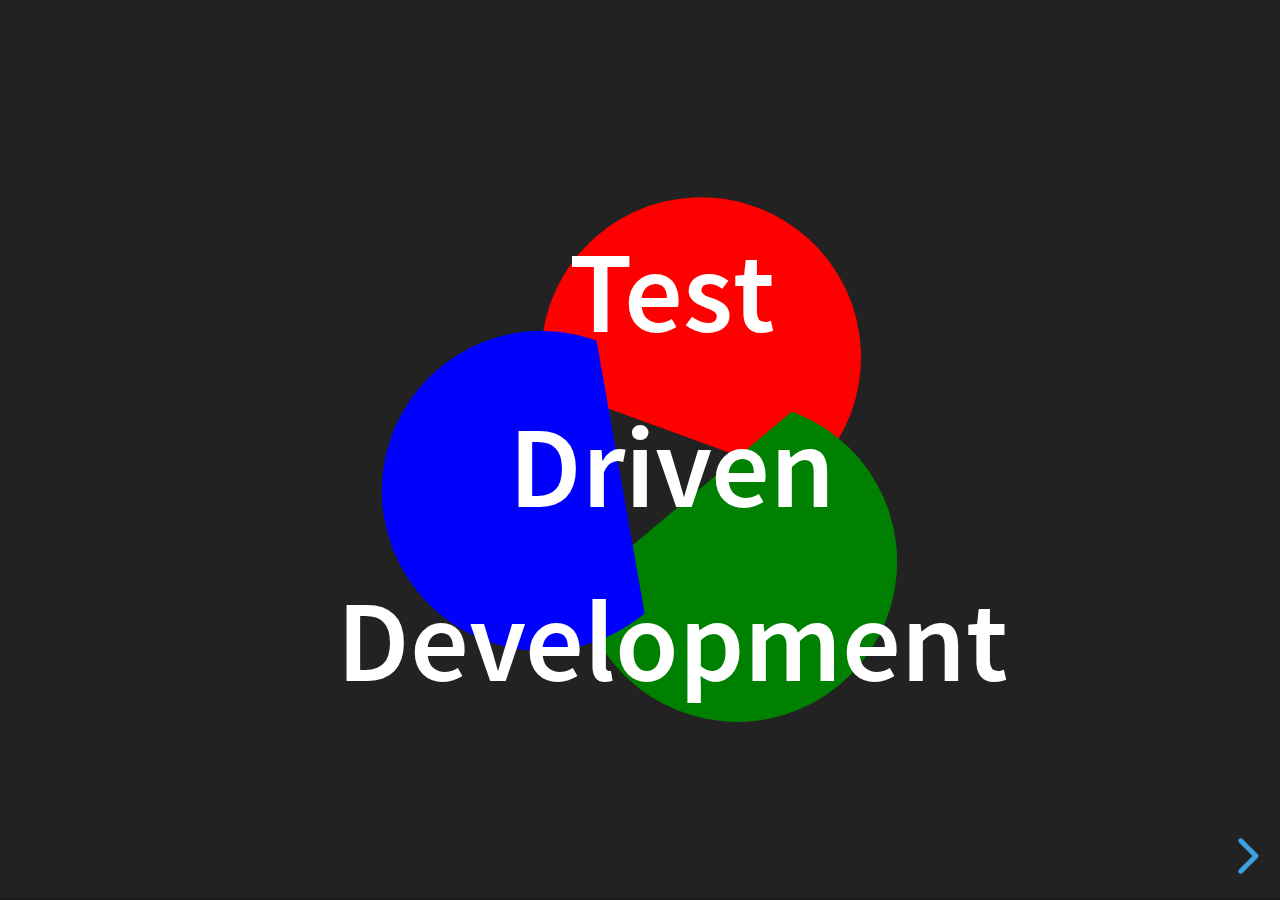
==== docs/revealjs/tdd_cours.html @ e295d1f5 "Ajout des supports pour le site Github" ====
<!DOCTYPE html><html lang="en"><head><meta charset="utf-8"><title>TDD</title><meta content="yes" name="apple-mobile-web-app-capable"><meta content="black-translucent" name="apple-mobile-web-app-status-bar-style"><meta content="width=device-width, initial-scale=1.0, maximum-scale=1.0, user-scalable=no, minimal-ui" name="viewport"><link href="reveal.js/css/reveal.css" rel="stylesheet"><link rel="stylesheet" href="reveal.js/css/theme/black.css" id="theme"><!--This CSS is generated by the Asciidoctor-Reveal.js converter to further integrate AsciiDoc's existing semantic with Reveal.js--><style type="text/css">.reveal div.right {
  float: right;
}

/* callouts */
.conum[data-value] {display:inline-block;color:#fff!important;background-color:rgba(50,150,50,.8);-webkit-border-radius:100px;border-radius:100px;text-align:center;font-size:.75em;width:1.67em;height:1.67em;line-height:1.67em;font-family:"Open Sans","DejaVu Sans",sans-serif;font-style:normal;font-weight:bold}
.conum[data-value] *{color:#fff!important}
.conum[data-value]+b{display:none}
.conum[data-value]:after{content:attr(data-value)}
pre .conum[data-value]{position:relative;top:-.125em}
b.conum *{color:inherit!important}
.conum:not([data-value]):empty{display:none}</style><link href="reveal.js/lib/css/zenburn.css" rel="stylesheet"><script>var link = document.createElement( 'link' );
link.rel = 'stylesheet';
link.type = 'text/css';
link.href = window.location.search.match( /print-pdf/gi ) ? "reveal.js/css/print/pdf.css" : "reveal.js/css/print/paper.css";
document.getElementsByTagName( 'head' )[0].appendChild( link );</script><!--[if lt IE 9]><script src="reveal.js/lib/js/html5shiv.js"></script><![endif]--><link rel="stylesheet" href="./css/fullscreen.css"></head><body><div class="reveal"><div class="slides"><section id="_tdd" data-background-image="./images/schema.svg" data-background-size="600px">
<div class="paragraph"><p><strong>Test</strong></p></div>
<div class="paragraph"><p><strong>Driven</strong></p></div>
<div class="paragraph"><p><strong>Development</strong></p></div>
<div style="page-break-after: always;"></div></section>
<section id="_tdd_2"><h2>TDD</h2><div class="ulist"><ul><li><p>Le sujet principal n’est pas le test</p></li><li><p>Développement guidé par les exemples</p></li></ul></div>
<aside class="notes"></aside>
<div style="page-break-after: always;"></div></section>
<section id="_kent_beck"><h2>Kent Beck</h2><table class="tableblock frame-all grid-all" style="width:100%"><colgroup><col style="width:14.2857%"><col style="width:28.5714%"><col style="width:57.1429%"></colgroup><tbody><tr><td class="tableblock halign-left valign-top"></td><td class="tableblock halign-left valign-top"><p class="tableblock"><span class="image"><img src="./images/kent_beck.jpg" alt="Kent Beck" width="350"></span></p></td><td class="tableblock halign-left valign-top"><div><div class="ulist"><ul><li><p>Extreme programming</p></li><li><p>Test-driven development</p></li><li><p>Design patterns</p></li><li><p>CRC cards</p></li><li><p>JUnit</p></li><li><p>Manifeste agile</p></li></ul></div></div></td></tr></table>
<div style="page-break-after: always;"></div></section>
<section id="_préface"><h2>Préface</h2><table class="tableblock frame-all grid-all" style="width:100%"><colgroup><col style="width:20%"><col style="width:80%"></colgroup><tbody><tr><td class="tableblock halign-left valign-top"><p class="tableblock"><span class="image"><img src="./images/test_driven_development_by_example.jpg" alt="TDD by example" width="350"></span></p></td><td class="tableblock halign-left valign-top"><div><div class="ulist"><ul><li><p>N’écrivez pas une ligne de code tant que vous n’avez pas d’abord un test automatique qui échoue</p></li><li><p>Eliminez la duplication</p></li></ul></div></div></td></tr></table>
<div style="page-break-after: always;"></div></section>
<section id="_tdd_mantra"><h2>TDD mantra</h2><div class="imageblock" style="text-align: center"><img src="./images/mantra.png" alt="mantra" width="600"></div>
<div style="page-break-after: always;"></div></section>
<section id="_un_exemple"><h2>Un exemple</h2><div class="ulist"><ul><li><p>Une calculatrice gérant l’addition de plusieurs
entiers</p></li></ul></div>
<div style="page-break-after: always;"></div></section>
<section id="_concepts_clés"><h2>Concepts clés</h2><div class="ulist"><ul><li><p>Ecrire un test et s’assurer qu’il échoue</p><div class="ulist"><ul><li><p>Les valeurs en « dur » orientent le test suivant</p></li></ul></div></li><li><p>Ecrire « du » code pour satisfaire le test</p><div class="ulist"><ul><li><p>Passer rapidement au vert</p></li><li><p>Implémentation rapide</p></li></ul></div></li><li><p>Ecrire « le » code que l’on va garder</p><div class="ulist"><ul><li><p>Renommage, restructuration</p></li><li><p>Changement d’implémentation</p></li></ul></div></li></ul></div>
<div style="page-break-after: always;"></div></section>
<section id="_questions"><h2>Questions</h2><div class="imageblock" style="text-align: center"><img src="./images/questions.png" alt="questions" width="500"></div>
<div style="page-break-after: always;"></div></section>
<section id="_premier_exercice_fizzbuzz"><h2>Premier exercice - FizzBuzz</h2><div class="ulist"><ul><li><p>Le programme FizzBuzz retourne le nombre qu’on lui donne et qui est compris entre 1 et 100</p></li><li><p>Si le nombre est un multiple de 3, retourner Fizz</p></li><li><p>Si le nombre est un multiple de 5, retourner Buzz</p></li><li><p>Pour les nombres multiple de 3 et de 5, retourner FizzBuzz</p></li><li><p>Dans les autres cas, on retourne le nombre</p></li></ul></div>
<div style="page-break-after: always;"></div></section>
<section id="_rétrospective"><h2>Rétrospective</h2><div class="imageblock" style="text-align: center"><img src="./images/retrospective.png" alt="retrospective" width="800"></div>
<div style="page-break-after: always;"></div></section>
<section id="_points_dattention"><h2>Points d’attention</h2><div class="ulist"><ul><li><p>Se focaliser sur le comportement/besoin et non la manière</p></li><li><p>Penser utilisation avant implémentation</p></li><li><p>Ne pas modifier le test et le code en même temps</p></li><li><p>Prendre autant soin des tests que du code</p></li></ul></div>
<div style="page-break-after: always;"></div></section>
<section id="_bonnes_pratiques_de_test"><h2>Bonnes pratiques de test</h2><div class="ulist"><ul><li><p>Indépendance</p></li><li><p>Rapidité d’exécution</p></li><li><p>Reproductibilité</p></li><li><p>Lisibilité</p></li><li><p>Tester une seule chose à la fois</p></li><li><p>Le nom du test indique l’objectif</p></li></ul></div>
<div style="page-break-after: always;"></div></section>
<section id="_outillage"><h2>Outillage</h2><div class="ulist"><ul><li><p>Junit, TestNG</p></li><li><p>Maven, Ant</p></li><li><p>Eclipse, IntelliJ, NetBean</p></li><li><p>Jenkins, Travis CI, GitLab CI</p></li><li><p>Cobertura, Emma</p></li><li><p>Sonar, Checkstyle, PMD, &#8230;&#8203;</p></li><li><p>MoreUnit, Inifinitest</p></li></ul></div>
<div style="page-break-after: always;"></div></section>
<section id="_spécification_documentation"><h2>Spécification / Documentation</h2><div class="ulist"><ul><li><p>Spécification exécutable</p><div class="ulist"><ul><li><p>Code lisible</p></li><li><p>Indépendant de l’implémentation</p></li></ul></div></li><li><p>Documentation à jour</p><div class="ulist"><ul><li><p>Exemple d’utilisation du code</p></li><li><p>Spécification du comportement</p></li></ul></div></li></ul></div>
<div style="page-break-after: always;"></div></section>
<section id="_concepts_agiles"><h2>Concepts agiles</h2><div class="ulist"><ul><li><p>KISS (Keep It simple, stupid)</p><div class="ulist"><ul><li><p>On commence par une implémentation triviale</p></li><li><p>On restructure pour simplifier</p></li></ul></div></li><li><p>YAGNI (You Ain&#8217;t Gonna Need It)</p><div class="ulist"><ul><li><p>On ne développe que ce qui est nécessaire pour faire passer un test</p></li><li><p>On écrit un test que pour décrire un cas utilisateur</p></li></ul></div></li></ul></div>
<div style="page-break-after: always;"></div></section>
<section id="_feedback"><h2>Feedback</h2><div class="ulist"><ul><li><p>Baby steps</p><div class="ulist"><ul><li><p>Approche itérative très courte</p></li></ul></div></li><li><p>Feedback</p><div class="ulist"><ul><li><p>Retour immédiat</p></li></ul></div></li></ul></div>
<div style="page-break-after: always;"></div></section>
<section id="_mesure_de_la_couverture"><h2>Mesure de la couverture</h2><div class="ulist"><ul><li><p>La couverture est assurée par construction</p></li><li><p>On ne s’en préoccupe pas spécialement</p></li></ul></div>
<div style="page-break-after: always;"></div></section>
<section id="_qualité_de_code"><h2>Qualité de code</h2><div class="ulist"><ul><li><p>Refactoring</p><div class="ulist"><ul><li><p>Modification de l’implémentation sans changer le comportement</p></li><li><p>Elimination de la duplication</p></li><li><p>Amélioration de l’implémentation</p></li></ul></div></li></ul></div>
<div style="page-break-after: always;"></div></section>
<section id="_bdd_behavior_driven_development"><h2>BDD: Behavior Driven Development</h2><div class="ulist"><ul><li><p>Continuité du TDD</p></li><li><p>Encore plus orienté vers le métier</p></li><li><p>Rédaction en collaboration avec le métier</p></li><li><p>Syntaxe Gerkhin: Given / When / Then</p></li></ul></div>
<table class="tableblock frame-all grid-all" style="width:100%"><colgroup><col style="width:33.3333%"><col style="width:33.3333%"><col style="width:33.3334%"></colgroup><tbody><tr><td class="tableblock halign-left valign-top"></td><td class="tableblock halign-left valign-top"><div><div class="literalblock"><div class="content"><pre>Scénario: Compléter toute ma todo liste
  Etant donné que j’ai 2 tâches dans ma todo liste
  Lorsque je complète toutes mes tâches
  Alors ma todo liste est vide</pre></div></div></div></td><td class="tableblock halign-left valign-top"></td></tr></table>
<div style="page-break-after: always;"></div></section>
<section id="_second_exercice"><h2>Second exercice</h2><div class="ulist"><ul><li><p>Bowling Game</p></li><li><p>Game of life</p></li><li><p>How much water ?</p></li><li><p>Tennis score</p></li></ul></div>
<div style="page-break-after: always;"></div></section>
<section id="_score_de_bowling"><h2>Score de bowling</h2><div class="ulist"><ul><li><p>La grille de bowling est constituée de 10 cadres.</p></li><li><p>Pour chaque cadre, le joueur à deux lancés pour faire tomber les 10 quilles.</p></li><li><p>Le score du cadre est le nombre de quilles tombées plus un bonus en cas de spare ou de strike.</p></li><li><p>Il y a spare lorsque qu’un joueur fait tomber toutes les quilles en deux coups. Le bonus est le nombre de quilles tombées au coup suivant</p></li><li><p>Il y a strike lorsque toutes les quilles tombent au premier essai. Le bonus est le score des deux coups suivants.</p></li></ul></div>
<div class="paragraph"><p><span class="image"><img src="./images/bowling.png" alt="bowling" width="1000"></span></p></div>
<div style="page-break-after: always;"></div></section>
<section id="_le_jeu_de_la_vie_john_conway"><h2>Le jeu de la vie: John conway</h2><div class="ulist"><ul><li><p><strong>Pour un emplacement ‘peuplé':</strong></p><div class="ulist"><ul><li><p>Une cellule avec un ou aucun voisin meurt de solitude.</p></li><li><p>Une cellule avec quatre voisins ou plus meurt de surpopulation.</p></li><li><p>Une cellule avec deux ou trois voisins survit.</p></li></ul></div></li><li><p><strong>Pour un emplacement ‘vide’ ou ‘non peuplé’</strong></p><div class="ulist"><ul><li><p>Une cellule avec trois voisins devient peuplée.</p></li></ul></div></li></ul></div>
<div class="paragraph"><p><span class="image"><img src="./images/gameoflife.png" alt="gameoflife" width="1000"></span></p></div>
<div style="page-break-after: always;"></div></section>
<section id="_how_much_water"><h2>How much water ?</h2><div class="ulist"><ul><li><p>Etant donnée une liste d&#8217;entiers représentant les hauteurs de colonnes</p></li><li><p>On cherche la quantité d’eau qui resterait prisonnière des cuvettes formées par les colonnes</p></li></ul></div>
<table class="tableblock frame-all grid-all" style="width:100%"><colgroup><col style="width:25%"><col style="width:75%"></colgroup><tbody><tr><td class="tableblock halign-left valign-top" rowspan="2"><p class="tableblock"><span class="image"><img src="./images/water.jpg" alt="water" width="400"></span></p></td><td class="tableblock halign-left valign-top"><div><div class="ulist"><ul><li><p>Exemple :</p><div class="ulist"><ul><li><p>Valeurs: 2, 5, 1, 3, 1, 2, 1, 7, 7, 6</p></li><li><p>Résultat: 17</p></li></ul></div></li></ul></div></div></td></tr></table>
<div style="page-break-after: always;"></div></section>
<section id="_tennis_score"><h2>Tennis score</h2><div class="ulist"><ul><li><p>Afficher le score d&#8217;un match de tennis</p></li><li><p>On donne une suite indiquant qui a marqué chaque point et on retourne le score</p></li><li><p>Exemples</p><div class="ulist"><ul><li><p>AAAB &#8658; 40 - 15</p></li><li><p>AABB &#8658; 30A</p></li><li><p>BBBB &#8658; Jeu B</p></li></ul></div></li></ul></div>
<div style="page-break-after: always;"></div></section>
<section id="_rétrospective_2"><h2>Rétrospective</h2><div class="imageblock" style="text-align: center"><img src="./images/retrospective.png" alt="retrospective" width="800"></div>
<div style="page-break-after: always;"></div></section>
<section id="_les_points_difficiles"><h2>Les points difficiles</h2><div class="ulist"><ul><li><p>Les méthodes privées</p></li><li><p>Les contributeurs</p></li><li><p>Rester indépendant de l’implémentation</p></li><li><p>Tester sur du code existant</p></li><li><p>Conception émergente</p></li></ul></div>
<div style="page-break-after: always;"></div></section>
<section id="_bénéfices"><h2>Bénéfices</h2><div class="ulist"><ul><li><p>Composants prévus pour être testés</p></li><li><p>Composants prévus pour être réutilisés</p></li><li><p>Capacité à faire évoluer/modifier le code</p></li><li><p>On sait ce qui marche ou pas</p></li><li><p>Projet auto validé</p></li><li><p>Rapidité d’analyse des défauts</p></li></ul></div>
<div style="page-break-after: always;"></div></section>
<section id="_bénéfices_2"><h2>Bénéfices</h2><div class="ulist"><ul><li><p>Le tests ne sont plus une option "lorsqu’il reste du temps"</p></li><li><p>On ne perd pas du temps à écrire les tests, on gagne du temps pour écrire le code</p></li></ul></div>
<div style="page-break-after: always;"></div></section>
<section id="_références"><h2>Références</h2><div class="ulist bibliography"><ul class="bibliography"><li><p><em>Extreme programming explained: embrace change</em><br>
Kent Beck, Addison-Wesley, 1999</p></li><li><p><em>Test-Driven Development: By Example</em><br>
Kent Beck. Addison-Wesley, 2002</p></li><li><p><em>Test-Driven Development: A Practical Guide</em><br>
David Astels. Prentice Hall, 2003</p></li><li><p><em>Growing Object-Oriented Software, Guided by Tests</em><br>
Steve Freeman, Nat Pryce, 2009</p></li></ul></div>
<div style="page-break-after: always;"></div></section>
<section id="_sites"><h2>Sites</h2><div class="ulist"><ul><li><p>Cyber dojo: <a href="http://cyber-dojo.org/" class="bare">http://cyber-dojo.org/</a></p></li><li><p>CodingDojo: <a href="http://codingdojo.org/kata/" class="bare">http://codingdojo.org/kata/</a></p></li><li><p>Yosethegame: <a href="http://yosethegame.com/" class="bare">http://yosethegame.com/</a></p></li><li><p>Coding Game: <a href="https://www.codingame.com/start" class="bare">https://www.codingame.com/start</a></p></li></ul></div></section></div></div><script src="reveal.js/lib/js/head.min.js"></script><script src="reveal.js/js/reveal.js"></script><script>Array.prototype.slice.call(document.querySelectorAll('.slides section')).forEach(function(slide) {
  if (slide.getAttribute('data-background-color')) return;
  // user needs to explicitly say he wants CSS color to override otherwise we might break custom css or theme (#226)
  if (!(slide.classList.contains('canvas') || slide.classList.contains('background'))) return;
  var bgColor = getComputedStyle(slide).backgroundColor;
  if (bgColor !== 'rgba(0, 0, 0, 0)' && bgColor !== 'transparent') {
    slide.setAttribute('data-background-color', bgColor);
    slide.style.backgroundColor = 'transparent';
  }
})

// See https://github.com/hakimel/reveal.js#configuration for a full list of configuration options
Reveal.initialize({
  // Display presentation control arrows
  controls: true,
  // Help the user learn the controls by providing hints, for example by
  // bouncing the down arrow when they first encounter a vertical slide
  controlsTutorial: true,
  // Determines where controls appear, "edges" or "bottom-right"
  controlsLayout: 'bottom-right',
  // Visibility rule for backwards navigation arrows; "faded", "hidden"
  // or "visible"
  controlsBackArrows: 'faded',
  // Display a presentation progress bar
  progress: true,
  // Display the page number of the current slide
  slideNumber: false,
  // Control which views the slide number displays on
  showSlideNumber: 'all',
  // Push each slide change to the browser history
  history: false,
  // Enable keyboard shortcuts for navigation
  keyboard: true,
  // Enable the slide overview mode
  overview: true,
  // Vertical centering of slides
  center: true,
  // Enables touch navigation on devices with touch input
  touch: true,
  // Loop the presentation
  loop: false,
  // Change the presentation direction to be RTL
  rtl: false,
  // Randomizes the order of slides each time the presentation loads
  shuffle: false,
  // Turns fragments on and off globally
  fragments: true,
  // Flags whether to include the current fragment in the URL,
  // so that reloading brings you to the same fragment position
  fragmentInURL: false,
  // Flags if the presentation is running in an embedded mode,
  // i.e. contained within a limited portion of the screen
  embedded: false,
  // Flags if we should show a help overlay when the questionmark
  // key is pressed
  help: true,
  // Flags if speaker notes should be visible to all viewers
  showNotes: false,
  // Global override for autolaying embedded media (video/audio/iframe)
  // - null: Media will only autoplay if data-autoplay is present
  // - true: All media will autoplay, regardless of individual setting
  // - false: No media will autoplay, regardless of individual setting
  autoPlayMedia: null,
  // Number of milliseconds between automatically proceeding to the
  // next slide, disabled when set to 0, this value can be overwritten
  // by using a data-autoslide attribute on your slides
  autoSlide: 0,
  // Stop auto-sliding after user input
  autoSlideStoppable: true,
  // Use this method for navigation when auto-sliding
  autoSlideMethod: Reveal.navigateNext,
  // Specify the average time in seconds that you think you will spend
  // presenting each slide. This is used to show a pacing timer in the
  // speaker view
  defaultTiming: 120,
  // Enable slide navigation via mouse wheel
  mouseWheel: false,
  // Hides the address bar on mobile devices
  hideAddressBar: true,
  // Opens links in an iframe preview overlay
  // Add `data-preview-link` and `data-preview-link="false"` to customise each link
  // individually
  previewLinks: false,
  // Transition style (e.g., none, fade, slide, convex, concave, zoom)
  transition: 'slide',
  // Transition speed (e.g., default, fast, slow)
  transitionSpeed: 'default',
  // Transition style for full page slide backgrounds (e.g., none, fade, slide, convex, concave, zoom)
  backgroundTransition: 'fade',
  // Number of slides away from the current that are visible
  viewDistance: 3,
  // Parallax background image (e.g., "'https://s3.amazonaws.com/hakim-static/reveal-js/reveal-parallax-1.jpg'")
  parallaxBackgroundImage: '',
  // Parallax background size in CSS syntax (e.g., "2100px 900px")
  parallaxBackgroundSize: '',
  // Number of pixels to move the parallax background per slide
  // - Calculated automatically unless specified
  // - Set to 0 to disable movement along an axis
  parallaxBackgroundHorizontal: null,
  parallaxBackgroundVertical: null,
  // The display mode that will be used to show slides
  display: 'block',

  // The "normal" size of the presentation, aspect ratio will be preserved
  // when the presentation is scaled to fit different resolutions. Can be
  // specified using percentage units.
  width: 960,
  height: 700,

  // Factor of the display size that should remain empty around the content
  margin: 0.1,

  // Bounds for smallest/largest possible scale to apply to content
  minScale: 0.2,
  maxScale: 1.5,

  // Optional libraries used to extend on reveal.js
  dependencies: [
      { src: 'reveal.js/lib/js/classList.js', condition: function() { return !document.body.classList; } },
      
      { src: 'reveal.js/plugin/zoom-js/zoom.js', async: true },
      { src: 'reveal.js/plugin/notes/notes.js', async: true },
      
      
      
      
  ],

  

});</script></body></html>
---- docs/revealjs/reveal.js/css/theme/black.css ----
/**
 * Black theme for reveal.js. This is the opposite of the 'white' theme.
 *
 * By Hakim El Hattab, http://hakim.se
 */
@import url(../../lib/font/source-sans-pro/source-sans-pro.css);
section.has-light-background, section.has-light-background h1, section.has-light-background h2, section.has-light-background h3, section.has-light-background h4, section.has-light-background h5, section.has-light-background h6 {
  color: #222; }

/*********************************************
 * GLOBAL STYLES
 *********************************************/
body {
  background: #222;
  background-color: #222; }

.reveal {
  font-family: "Source Sans Pro", Helvetica, sans-serif;
  font-size: 42px;
  font-weight: normal;
  color: #fff; }

::selection {
  color: #fff;
  background: #bee4fd;
  text-shadow: none; }

::-moz-selection {
  color: #fff;
  background: #bee4fd;
  text-shadow: none; }

.reveal .slides section,
.reveal .slides section > section {
  line-height: 1.3;
  font-weight: inherit; }

/*********************************************
 * HEADERS
 *********************************************/
.reveal h1,
.reveal h2,
.reveal h3,
.reveal h4,
.reveal h5,
.reveal h6 {
  margin: 0 0 20px 0;
  color: #fff;
  font-family: "Source Sans Pro", Helvetica, sans-serif;
  font-weight: 600;
  line-height: 1.2;
  letter-spacing: normal;
  text-transform: uppercase;
  text-shadow: none;
  word-wrap: break-word; }

.reveal h1 {
  font-size: 2.5em; }

.reveal h2 {
  font-size: 1.6em; }

.reveal h3 {
  font-size: 1.3em; }

.reveal h4 {
  font-size: 1em; }

.reveal h1 {
  text-shadow: none; }

/*********************************************
 * OTHER
 *********************************************/
.reveal p {
  margin: 20px 0;
  line-height: 1.3; }

/* Ensure certain elements are never larger than the slide itself */
.reveal img,
.reveal video,
.reveal iframe {
  max-width: 95%;
  max-height: 95%; }

.reveal strong,
.reveal b {
  font-weight: bold; }

.reveal em {
  font-style: italic; }

.reveal ol,
.reveal dl,
.reveal ul {
  display: inline-block;
  text-align: left;
  margin: 0 0 0 1em; }

.reveal ol {
  list-style-type: decimal; }

.reveal ul {
  list-style-type: disc; }

.reveal ul ul {
  list-style-type: square; }

.reveal ul ul ul {
  list-style-type: circle; }

.reveal ul ul,
.reveal ul ol,
.reveal ol ol,
.reveal ol ul {
  display: block;
  margin-left: 40px; }

.reveal dt {
  font-weight: bold; }

.reveal dd {
  margin-left: 40px; }

.reveal blockquote {
  display: block;
  position: relative;
  width: 70%;
  margin: 20px auto;
  padding: 5px;
  font-style: italic;
  background: rgba(255, 255, 255, 0.05);
  box-shadow: 0px 0px 2px rgba(0, 0, 0, 0.2); }

.reveal blockquote p:first-child,
.reveal blockquote p:last-child {
  display: inline-block; }

.reveal q {
  font-style: italic; }

.reveal pre {
  display: block;
  position: relative;
  width: 90%;
  margin: 20px auto;
  text-align: left;
  font-size: 0.55em;
  font-family: monospace;
  line-height: 1.2em;
  word-wrap: break-word;
  box-shadow: 0px 0px 6px rgba(0, 0, 0, 0.3); }

.reveal code {
  font-family: monospace;
  text-transform: none; }

.reveal pre code {
  display: block;
  padding: 5px;
  overflow: auto;
  max-height: 400px;
  word-wrap: normal; }

.reveal table {
  margin: auto;
  border-collapse: collapse;
  border-spacing: 0; }

.reveal table th {
  font-weight: bold; }

.reveal table th,
.reveal table td {
  text-align: left;
  padding: 0.2em 0.5em 0.2em 0.5em;
  border-bottom: 1px solid; }

.reveal table th[align="center"],
.reveal table td[align="center"] {
  text-align: center; }

.reveal table th[align="right"],
.reveal table td[align="right"] {
  text-align: right; }

.reveal table tbody tr:last-child th,
.reveal table tbody tr:last-child td {
  border-bottom: none; }

.reveal sup {
  vertical-align: super;
  font-size: smaller; }

.reveal sub {
  vertical-align: sub;
  font-size: smaller; }

.reveal small {
  display: inline-block;
  font-size: 0.6em;
  line-height: 1.2em;
  vertical-align: top; }

.reveal small * {
  vertical-align: top; }

/*********************************************
 * LINKS
 *********************************************/
.reveal a {
  color: #42affa;
  text-decoration: none;
  -webkit-transition: color .15s ease;
  -moz-transition: color .15s ease;
  transition: color .15s ease; }

.reveal a:hover {
  color: #8dcffc;
  text-shadow: none;
  border: none; }

.reveal .roll span:after {
  color: #fff;
  background: #068de9; }

/*********************************************
 * IMAGES
 *********************************************/
.reveal section img {
  margin: 15px 0px;
  background: rgba(255, 255, 255, 0.12);
  border: 4px solid #fff;
  box-shadow: 0 0 10px rgba(0, 0, 0, 0.15); }

.reveal section img.plain {
  border: 0;
  box-shadow: none; }

.reveal a img {
  -webkit-transition: all .15s linear;
  -moz-transition: all .15s linear;
  transition: all .15s linear; }

.reveal a:hover img {
  background: rgba(255, 255, 255, 0.2);
  border-color: #42affa;
  box-shadow: 0 0 20px rgba(0, 0, 0, 0.55); }

/*********************************************
 * NAVIGATION CONTROLS
 *********************************************/
.reveal .controls {
  color: #42affa; }

/*********************************************
 * PROGRESS BAR
 *********************************************/
.reveal .progress {
  background: rgba(0, 0, 0, 0.2);
  color: #42affa; }

.reveal .progress span {
  -webkit-transition: width 800ms cubic-bezier(0.26, 0.86, 0.44, 0.985);
  -moz-transition: width 800ms cubic-bezier(0.26, 0.86, 0.44, 0.985);
  transition: width 800ms cubic-bezier(0.26, 0.86, 0.44, 0.985); }

/*********************************************
 * PRINT BACKGROUND
 *********************************************/
@media print {
  .backgrounds {
    background-color: #222; } }
---- docs/revealjs/reveal.js/lib/css/zenburn.css ----
/*

Zenburn style from voldmar.ru (c) Vladimir Epifanov <voldmar@voldmar.ru>
based on dark.css by Ivan Sagalaev

*/

.hljs {
  display: block;
  overflow-x: auto;
  padding: 0.5em;
  background: #3f3f3f;
  color: #dcdcdc;
}

.hljs-keyword,
.hljs-selector-tag,
.hljs-tag {
  color: #e3ceab;
}

.hljs-template-tag {
  color: #dcdcdc;
}

.hljs-number {
  color: #8cd0d3;
}

.hljs-variable,
.hljs-template-variable,
.hljs-attribute {
  color: #efdcbc;
}

.hljs-literal {
  color: #efefaf;
}

.hljs-subst {
  color: #8f8f8f;
}

.hljs-title,
.hljs-name,
.hljs-selector-id,
.hljs-selector-class,
.hljs-section,
.hljs-type {
  color: #efef8f;
}

.hljs-symbol,
.hljs-bullet,
.hljs-link {
  color: #dca3a3;
}

.hljs-deletion,
.hljs-string,
.hljs-built_in,
.hljs-builtin-name {
  color: #cc9393;
}

.hljs-addition,
.hljs-comment,
.hljs-quote,
.hljs-meta {
  color: #7f9f7f;
}


.hljs-emphasis {
  font-style: italic;
}

.hljs-strong {
  font-weight: bold;
}
---- docs/revealjs/css/fullscreen.css ----
#for revealjs
.reveal div.slides, .reveal .slides {
  width: 90% !important;/*
  height: 1000px !important;*/
  transform: none !important;
  top: 5% !important;
  left: 5% !important;
  }

.reveal{
  /*font-size: 42px;*/
  font-size: 50px;
}

.reveal #tdd {
  padding-top:90px;
  font-size: 80px;
}
/*
.reveal h2 {
    font-size: 1.6em;
}
*/
.reveal pre code {
  max-height: 700px;
}

.reveal section img {
  background: none;
  border: none;
  box-shadow:none;
}

.reveal blockquote {
  width: 100%;
}

.reveal .quoteblock .attribution {
  text-align: right;
  font-style: italic;
  font-family: inherit;
}

.reveal td.valign-top {
  vertical-align: top;
}

/* ************************************************ */

.reveal #_tdd p {
    font-size: 2em;
}
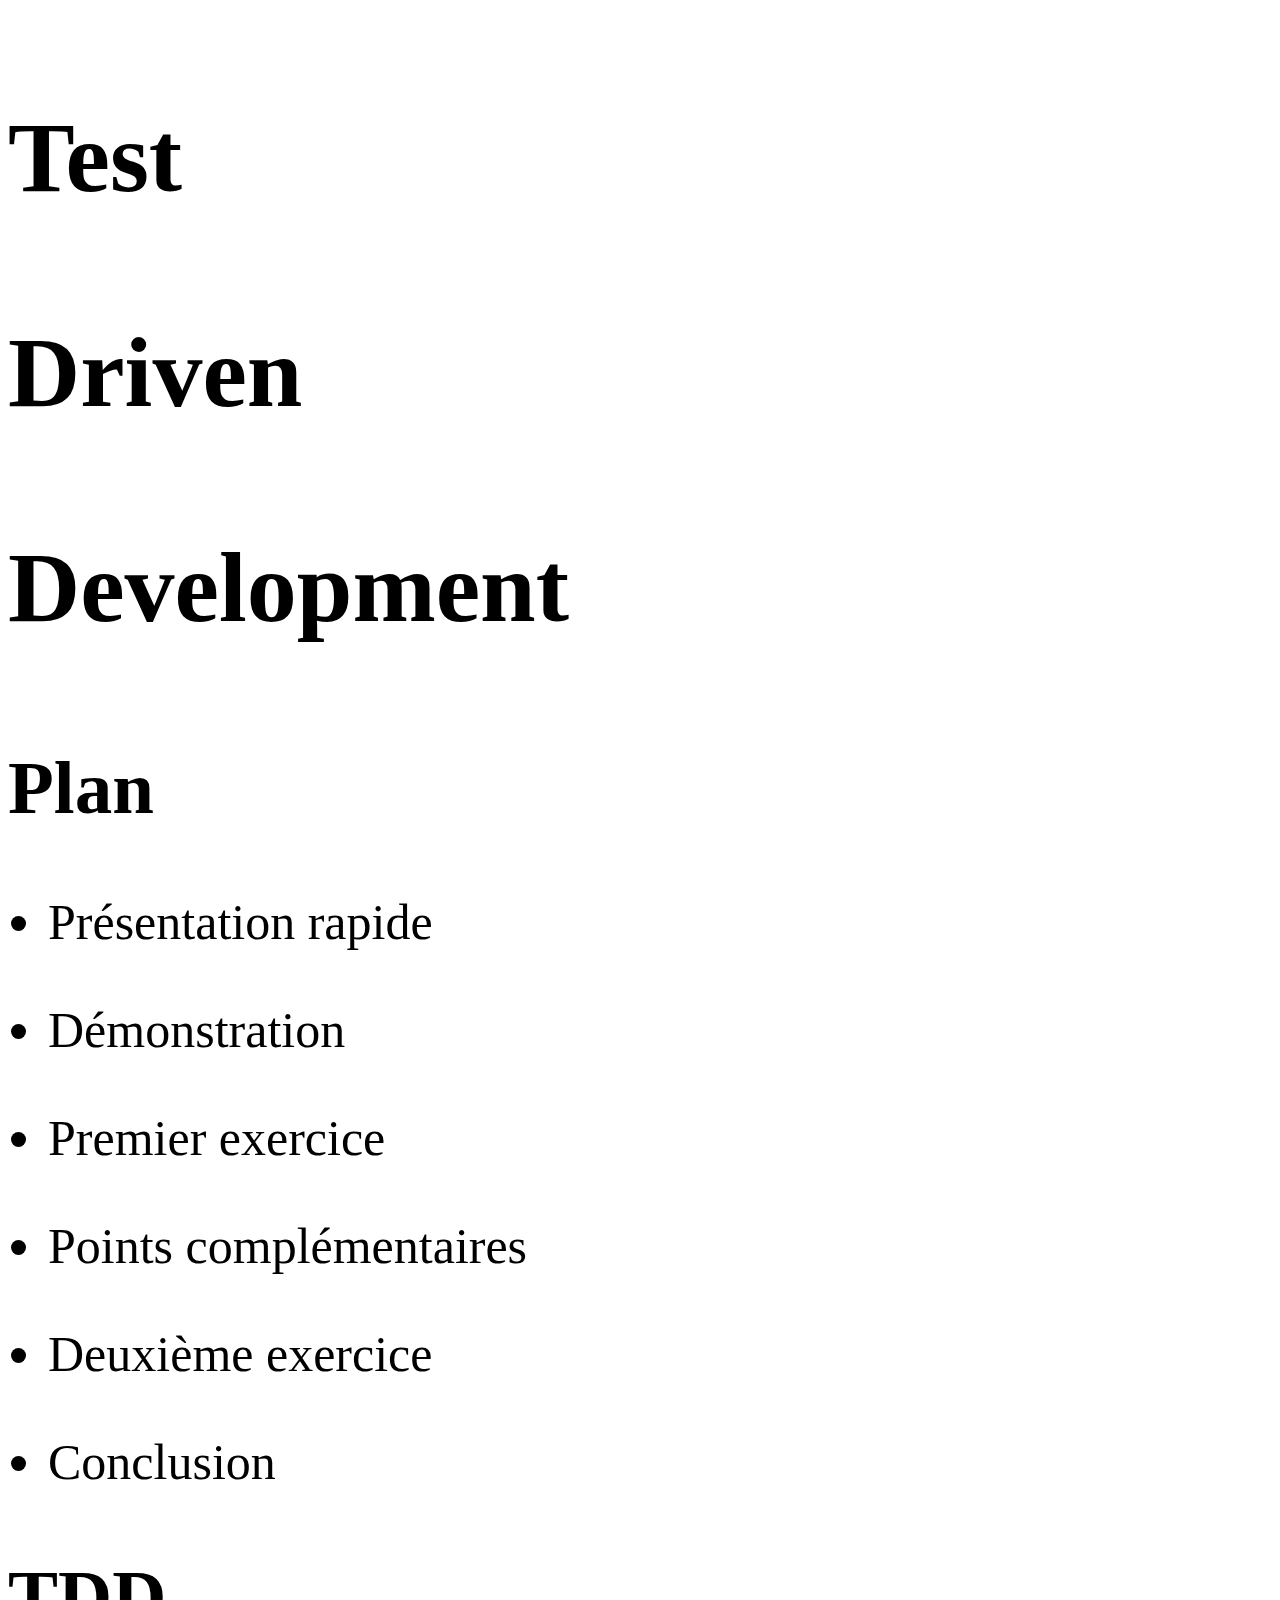
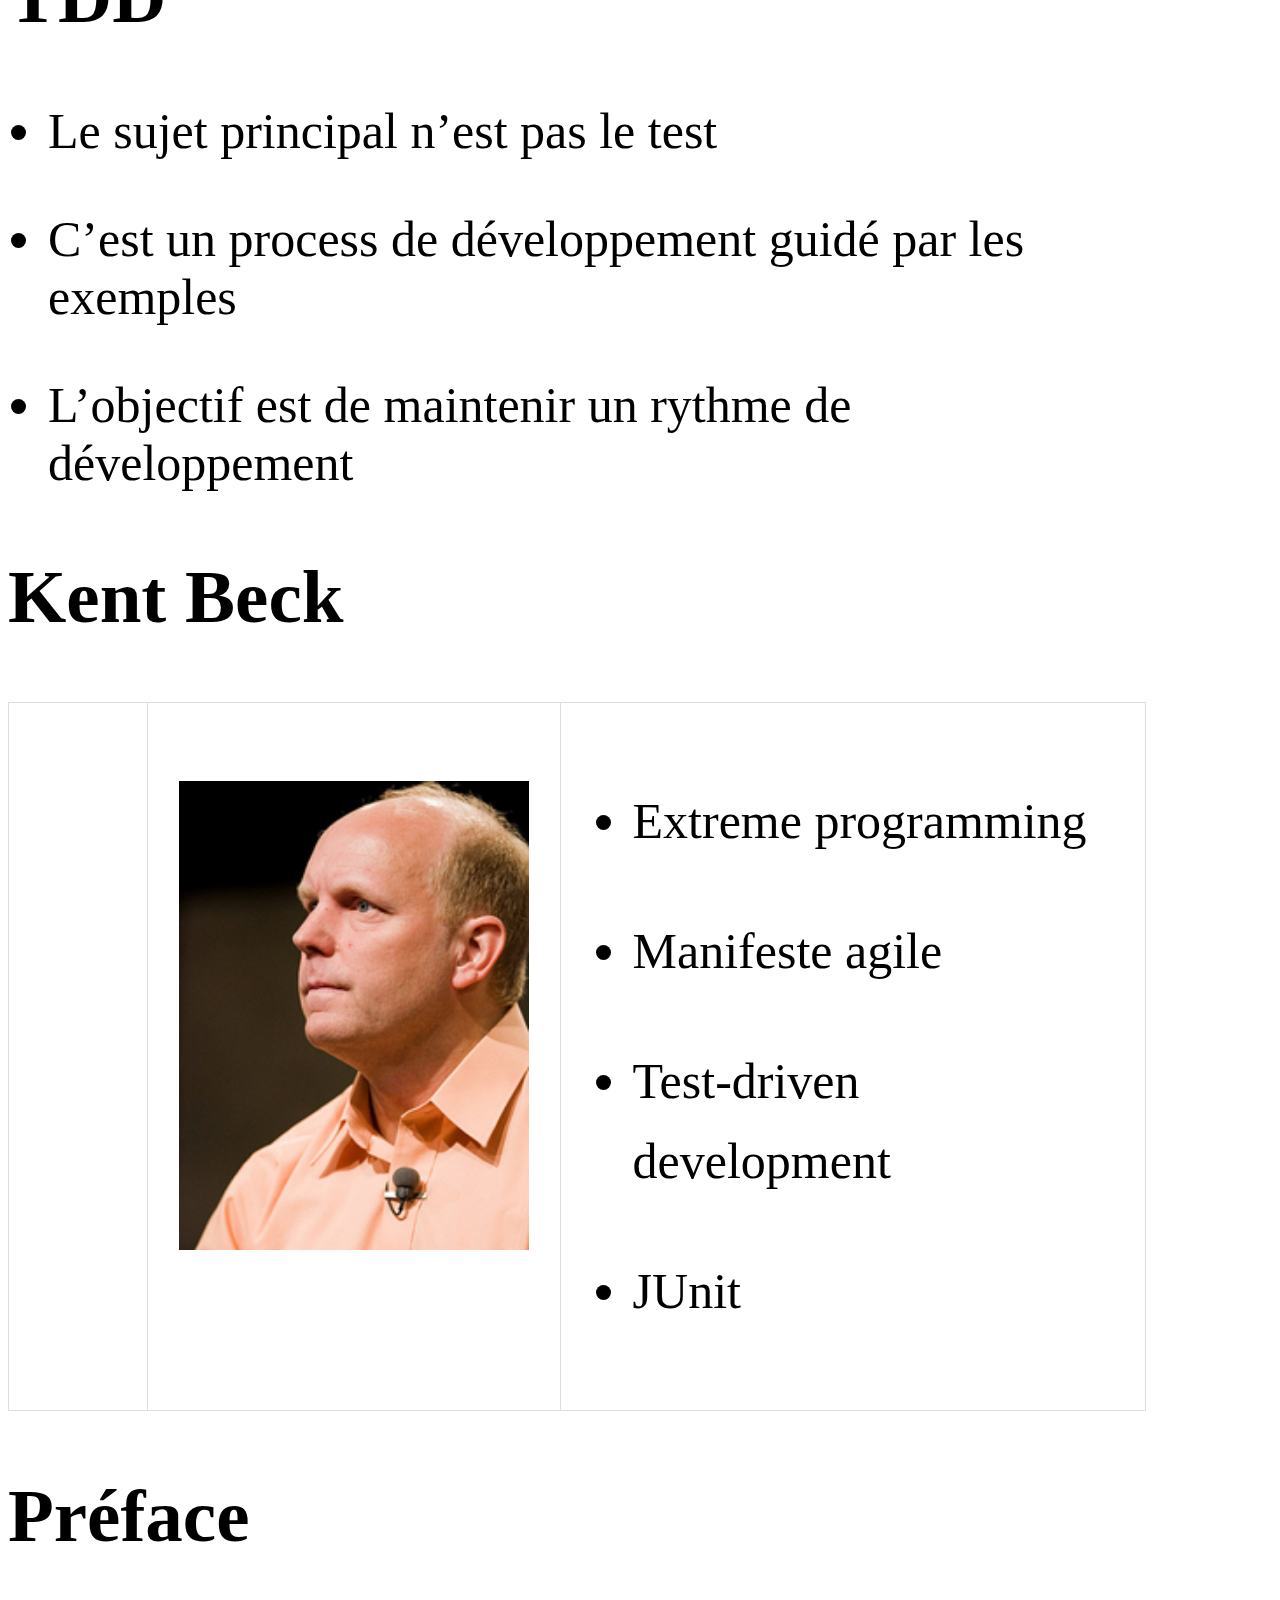
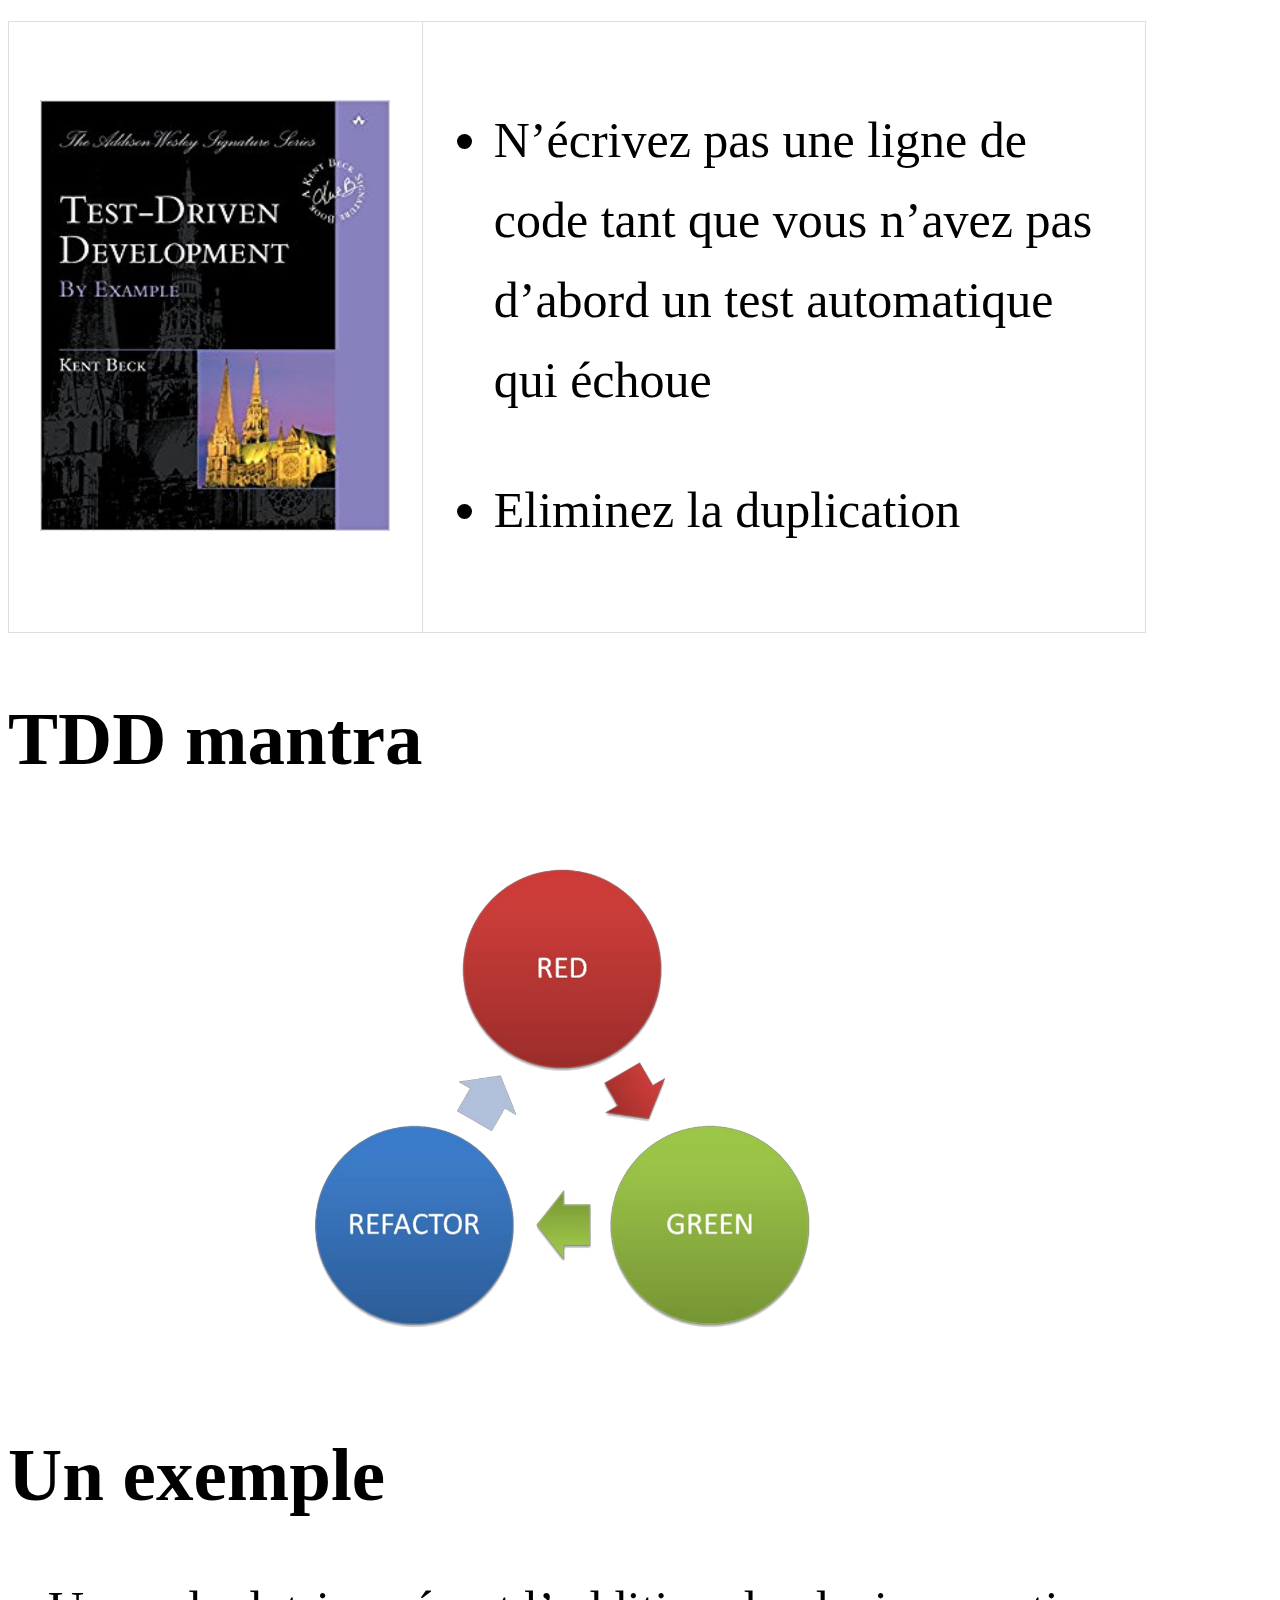
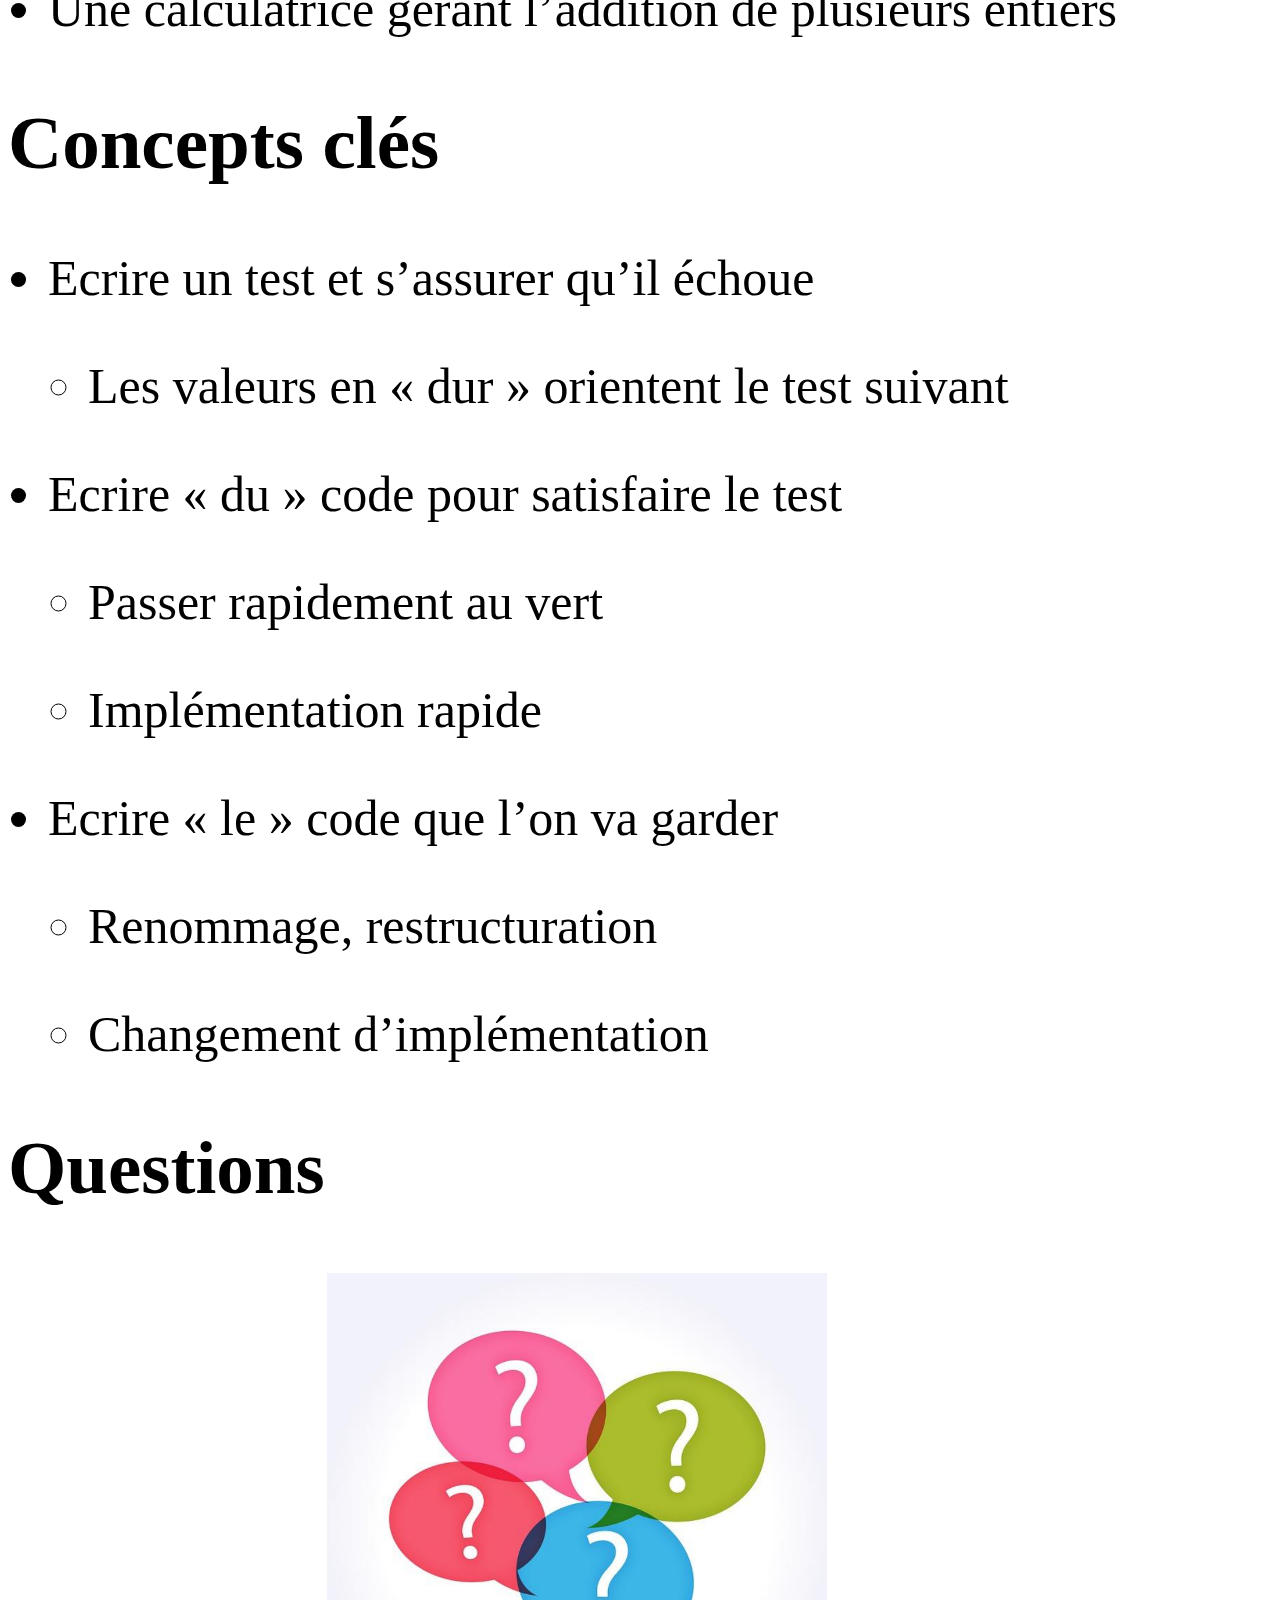
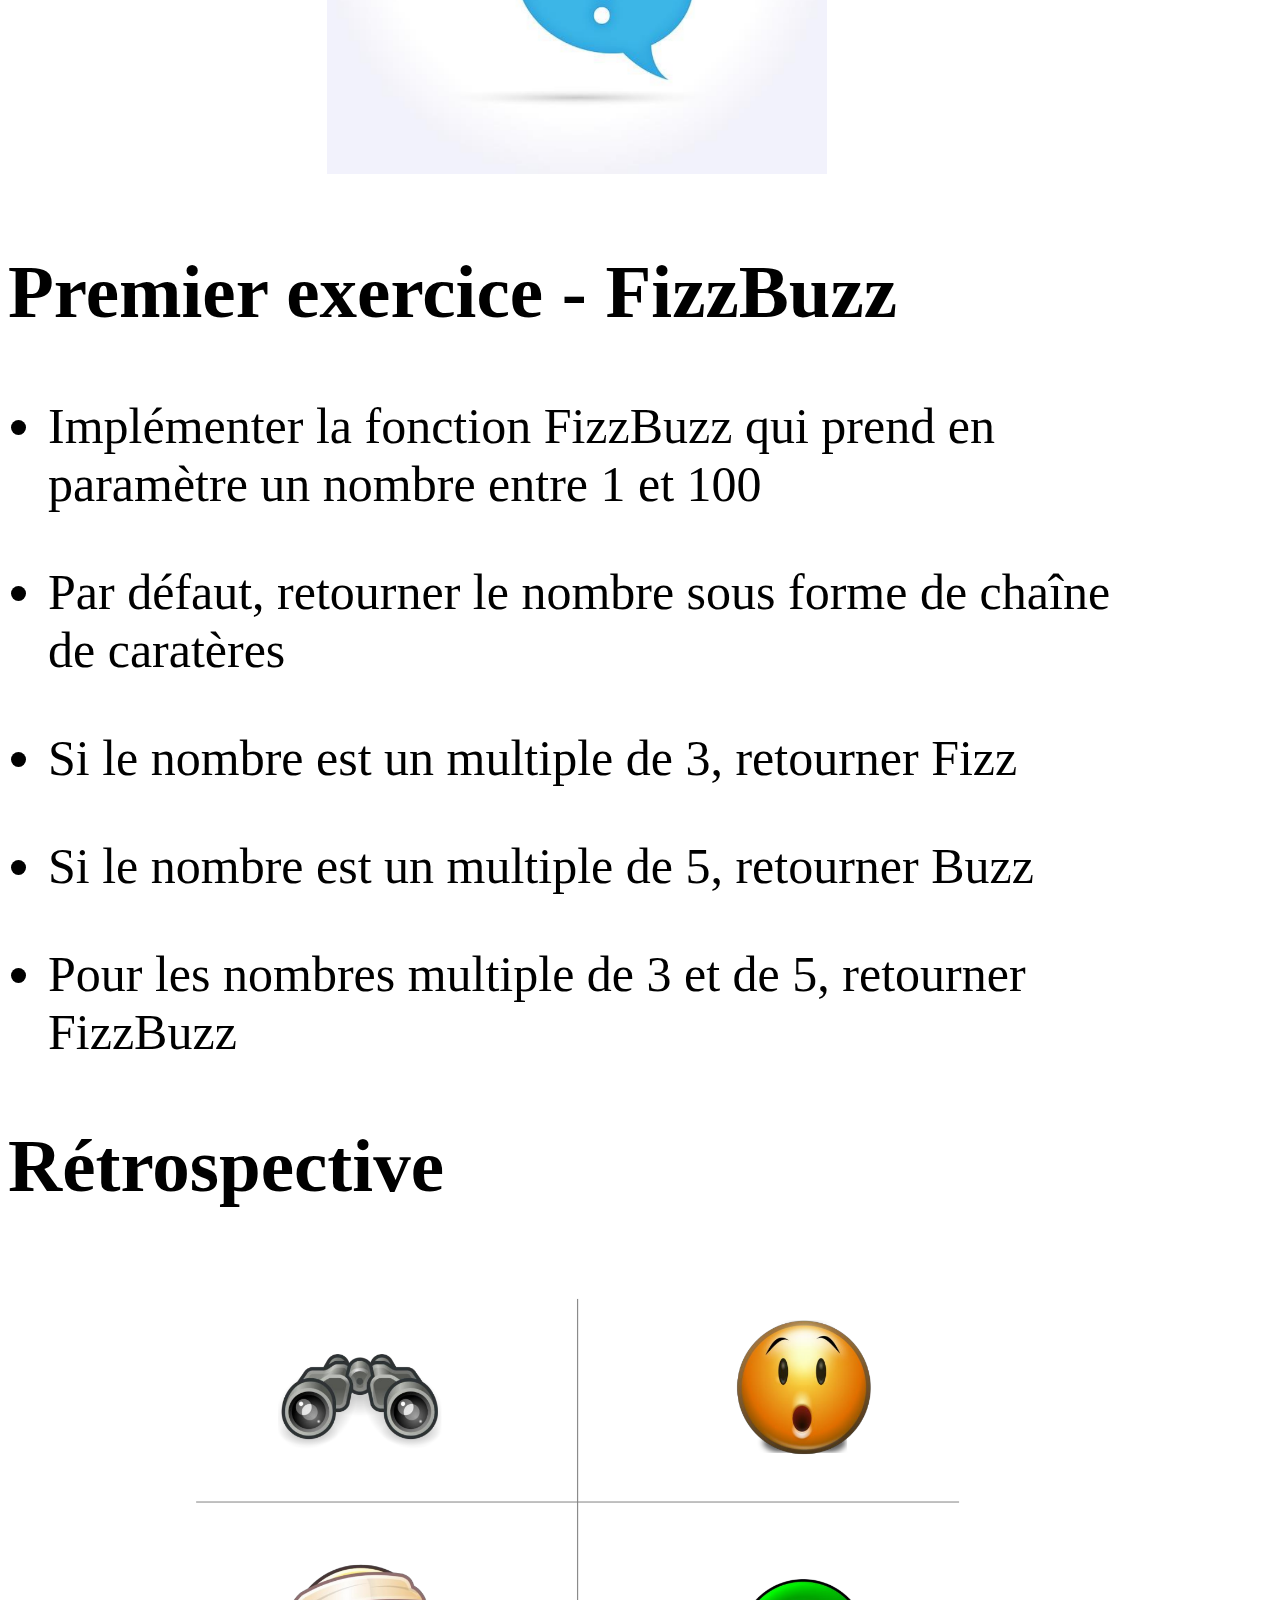
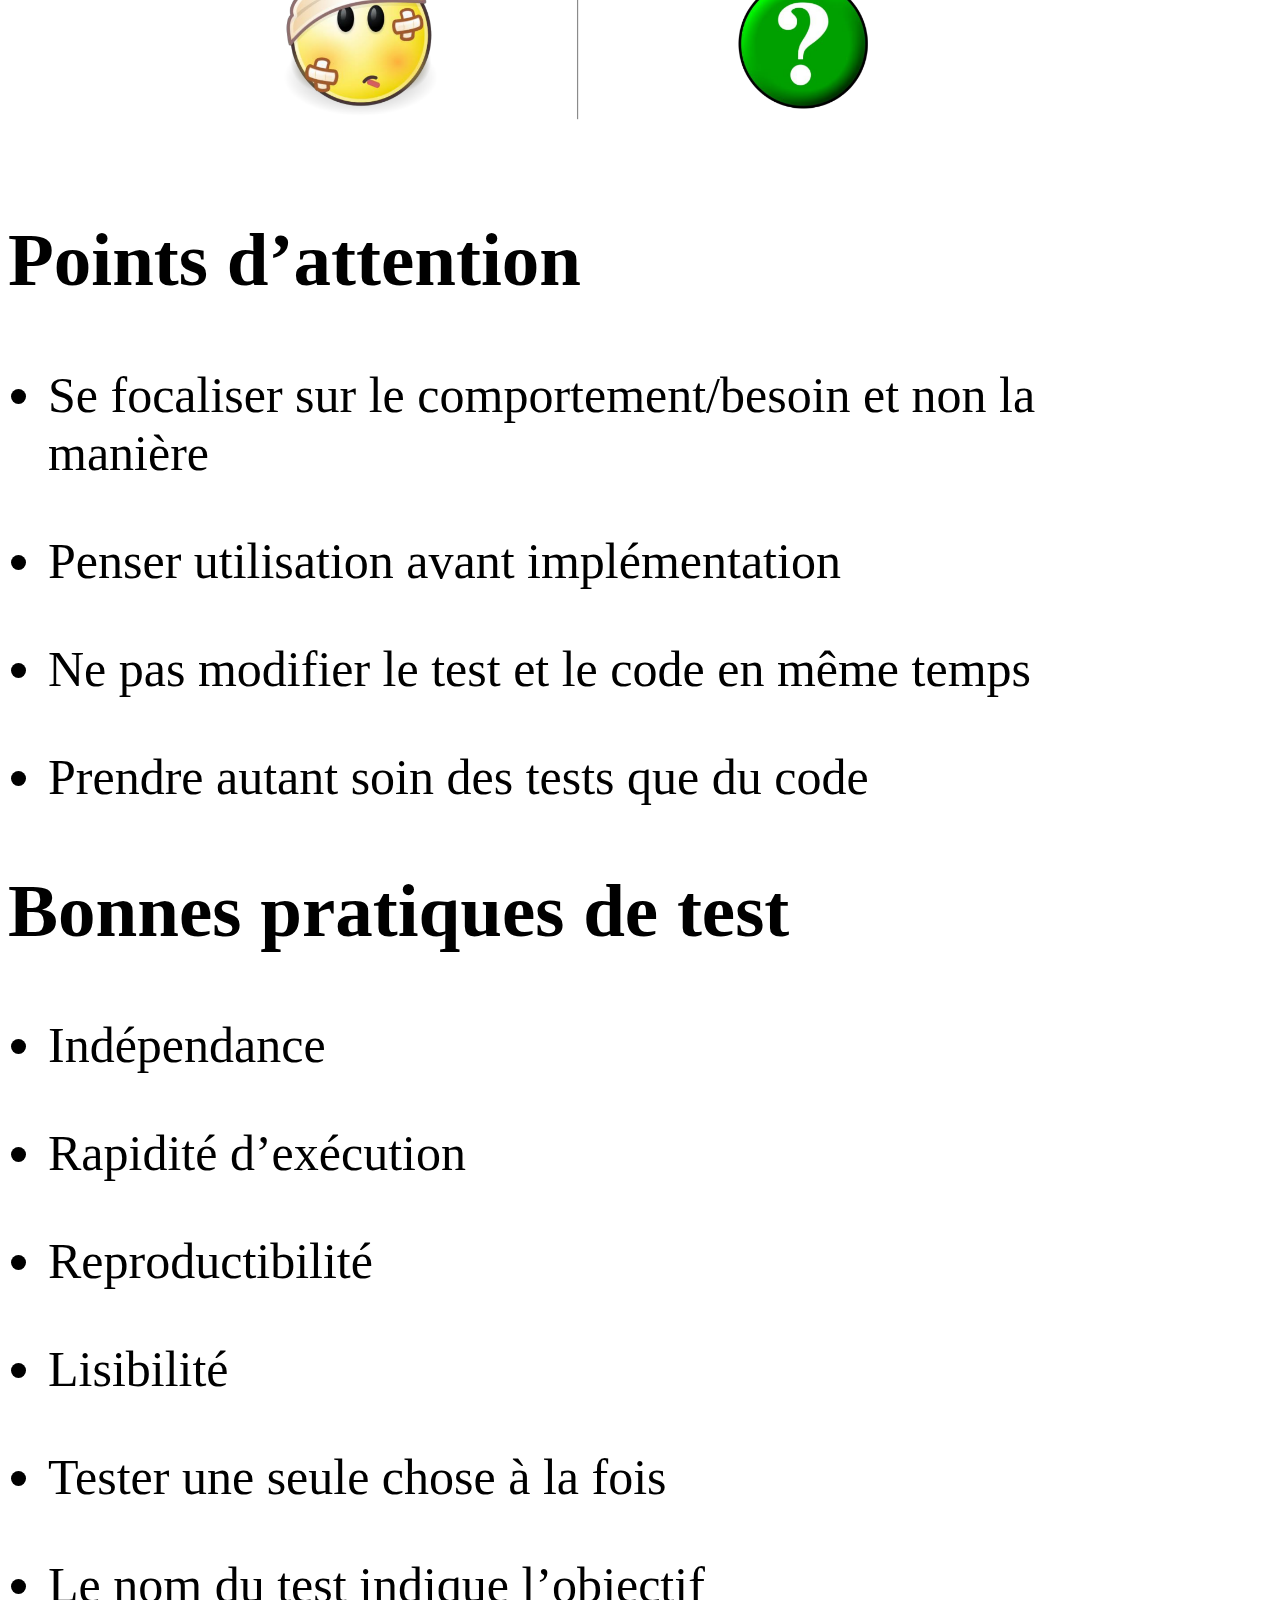
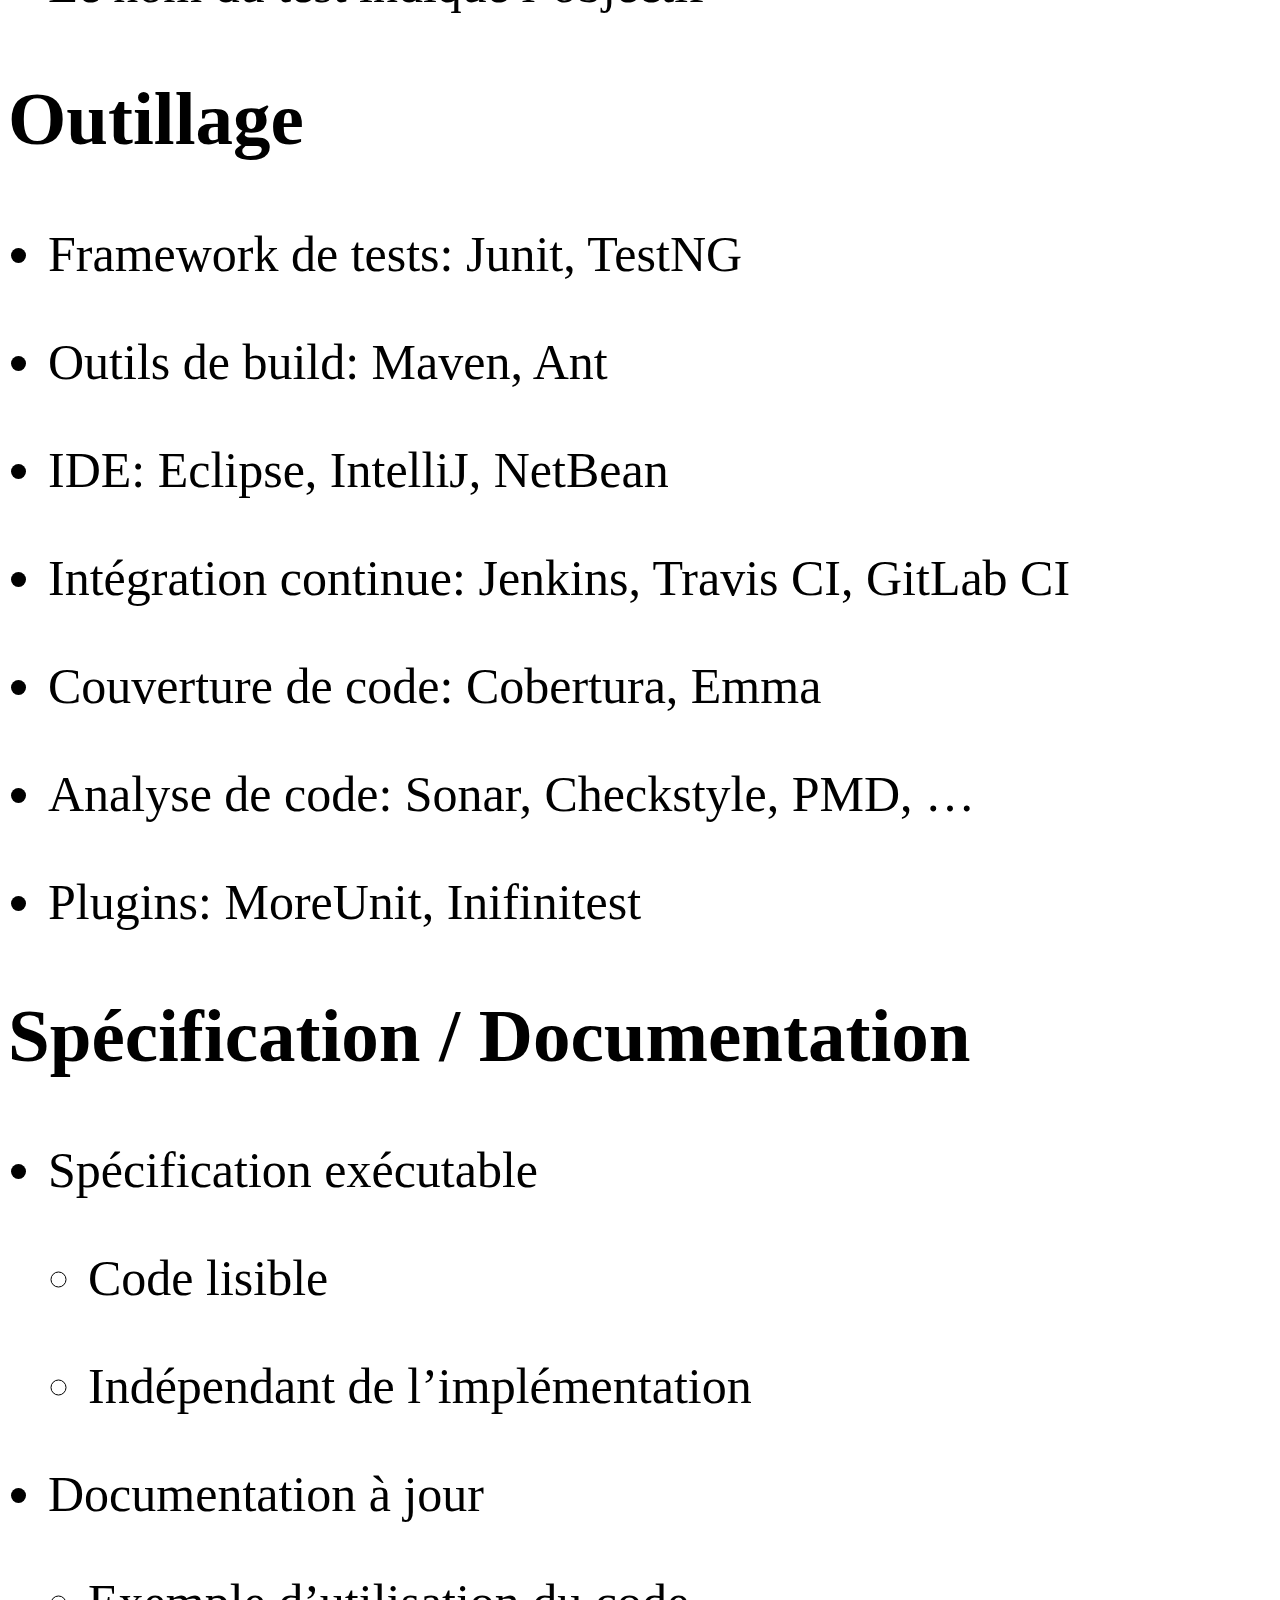
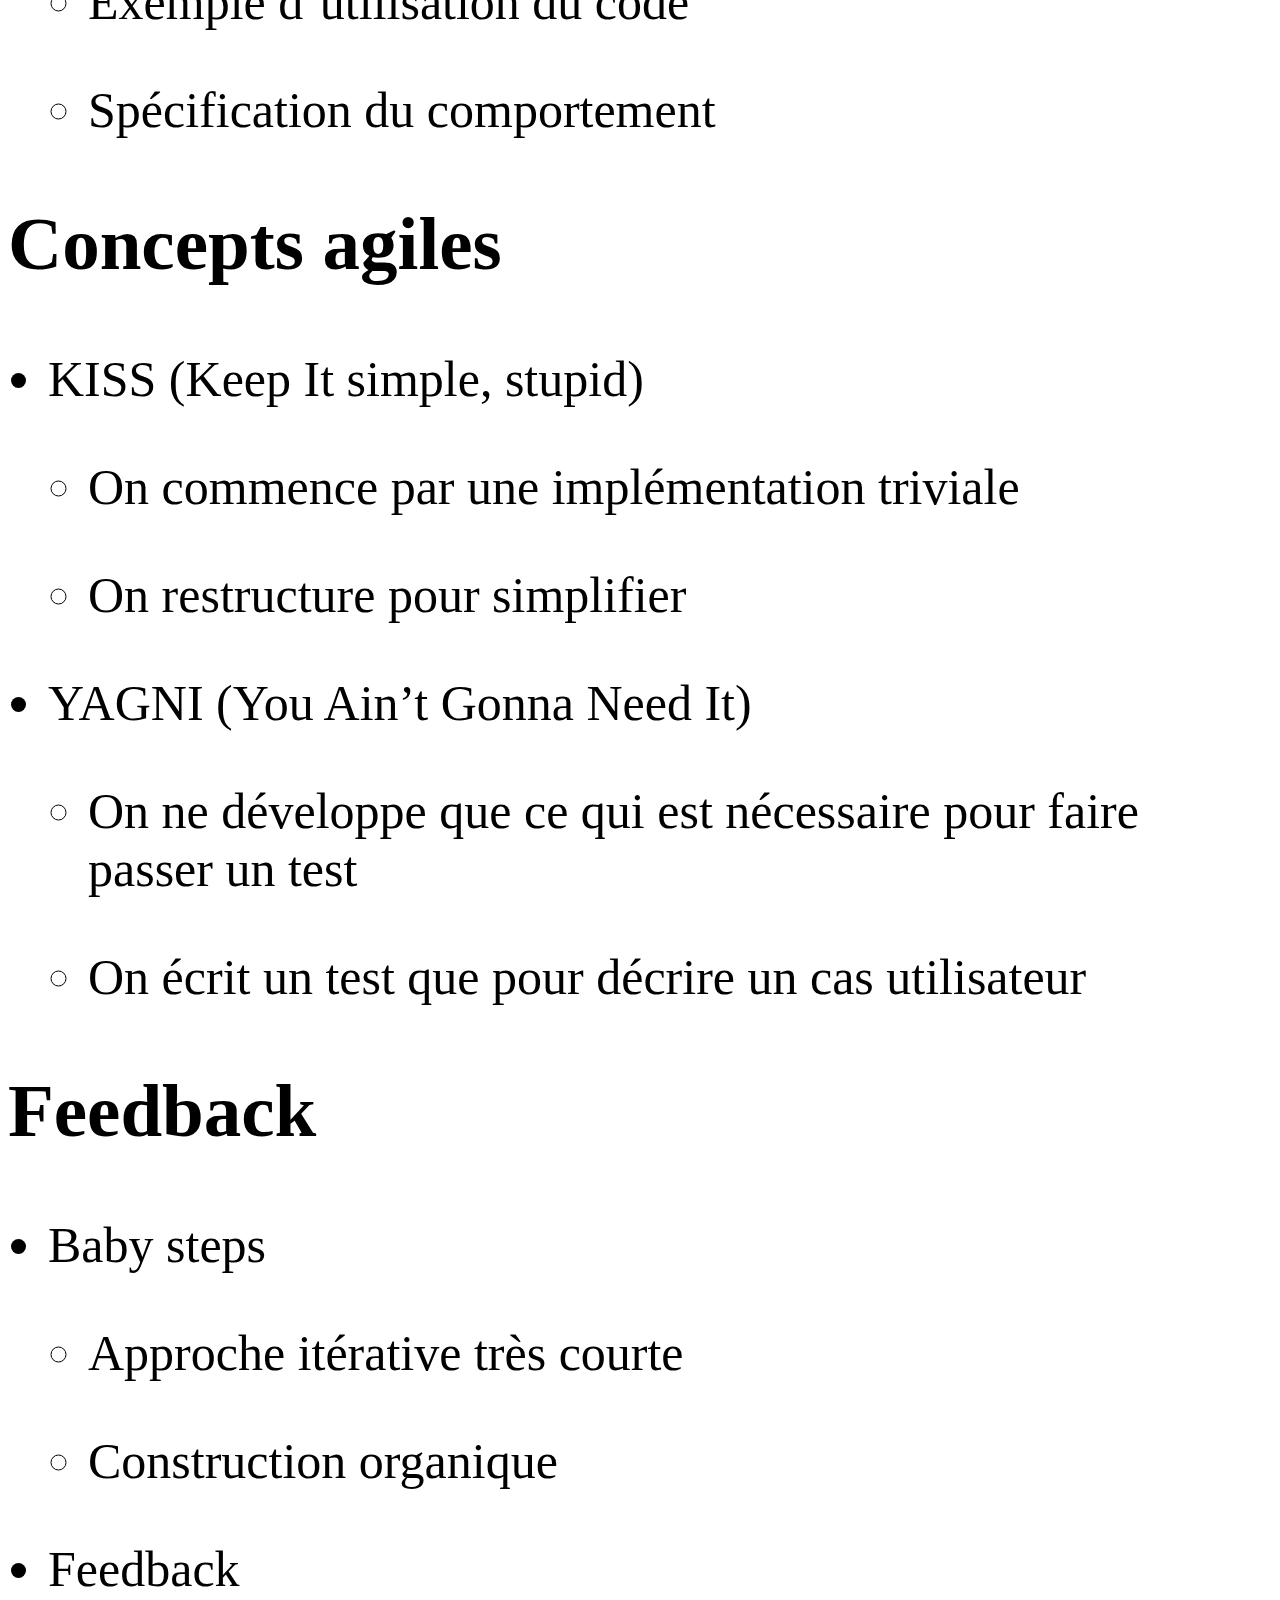
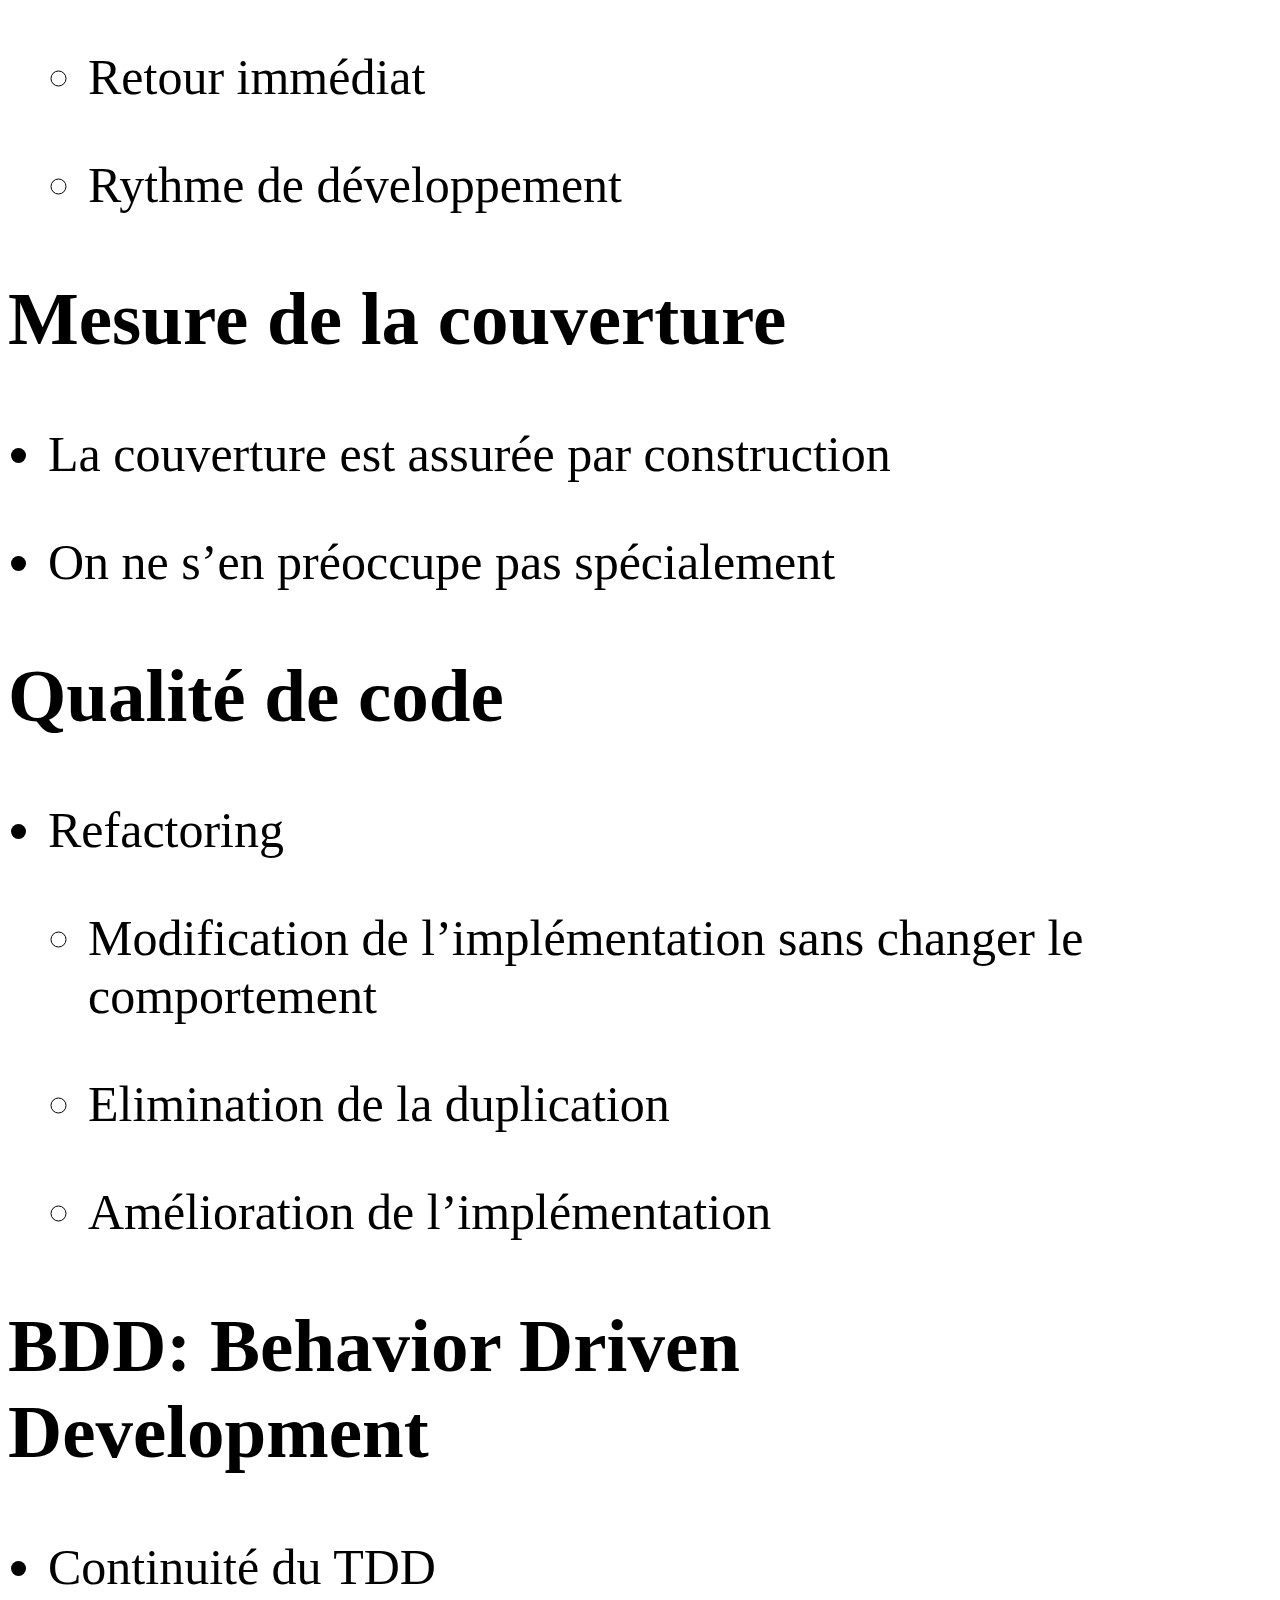
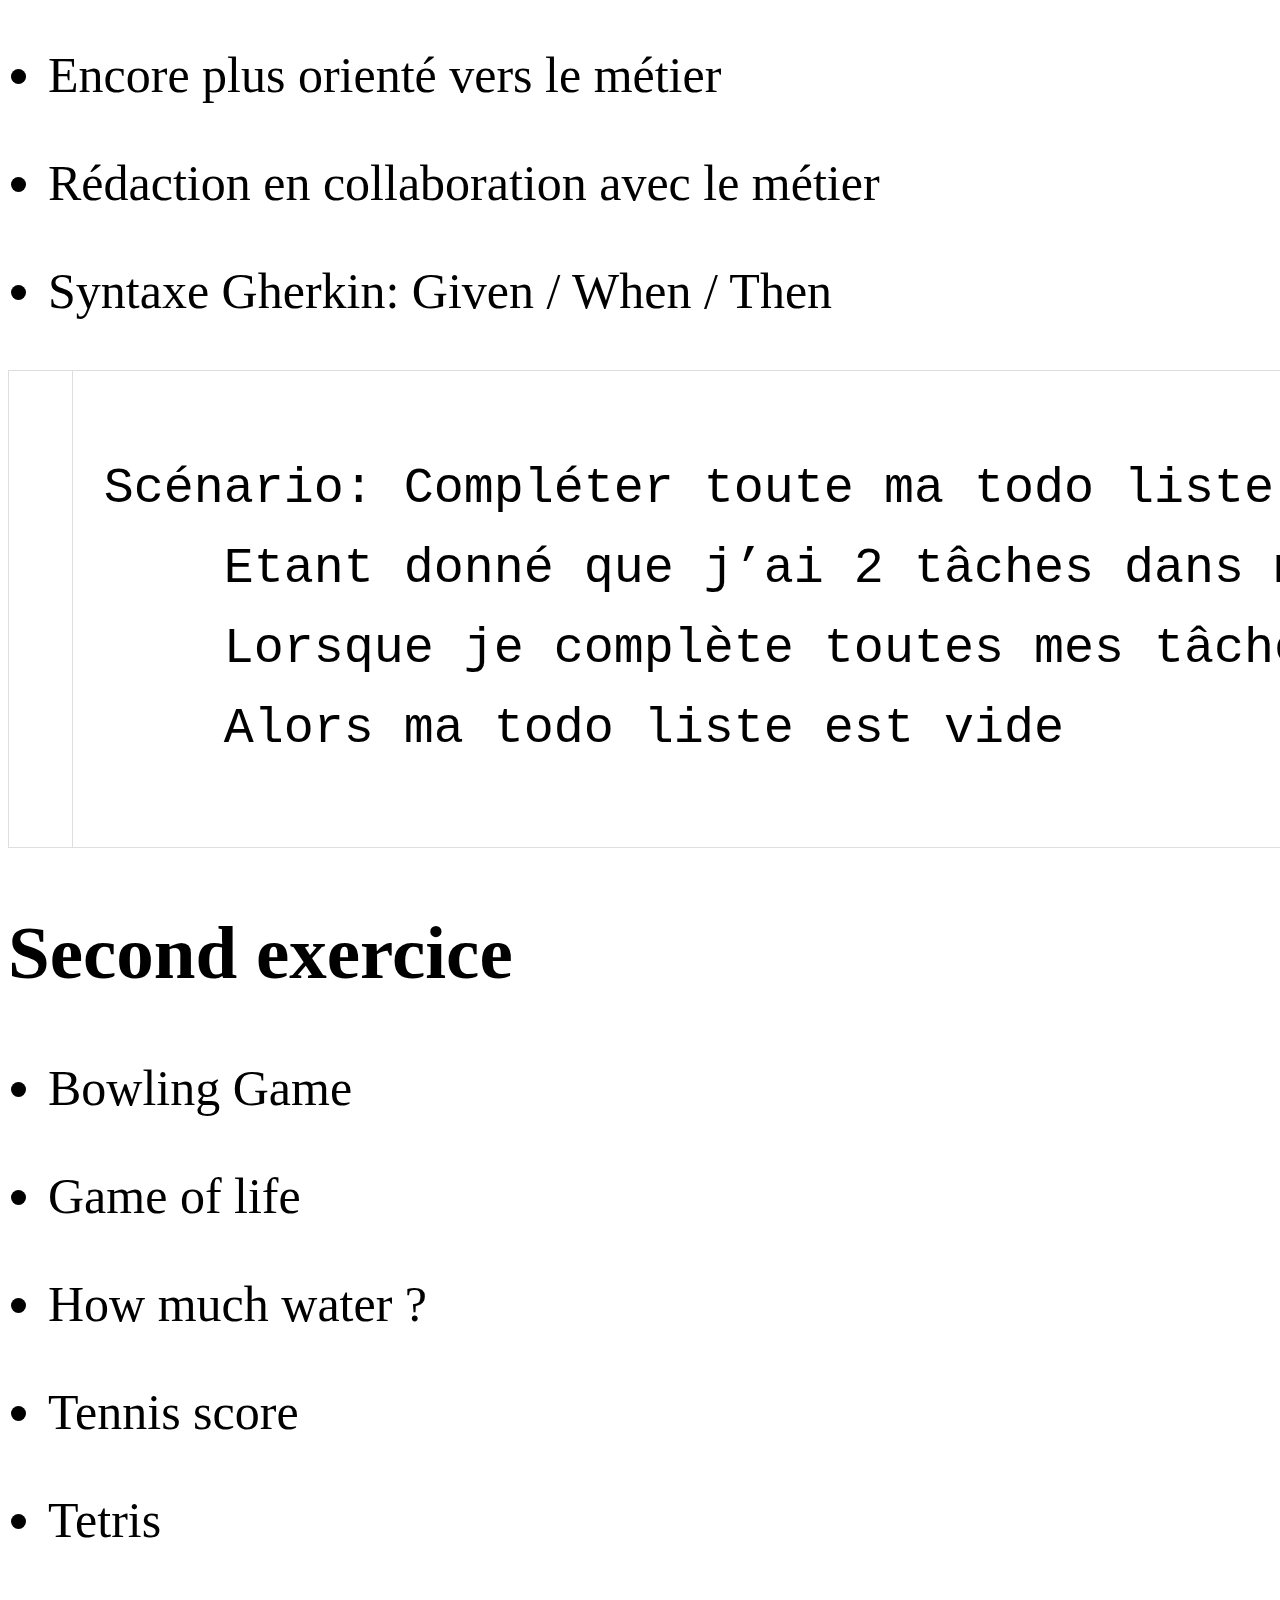
==== commit bcc35bec: "Update 2025" ====
--- a/docs/revealjs/tdd_cours.html
+++ b/docs/revealjs/tdd_cours.html
@@ -1,93 +1,462 @@
-<!DOCTYPE html><html lang="en"><head><meta charset="utf-8"><title>TDD</title><meta content="yes" name="apple-mobile-web-app-capable"><meta content="black-translucent" name="apple-mobile-web-app-status-bar-style"><meta content="width=device-width, initial-scale=1.0, maximum-scale=1.0, user-scalable=no, minimal-ui" name="viewport"><link href="reveal.js/css/reveal.css" rel="stylesheet"><link rel="stylesheet" href="reveal.js/css/theme/black.css" id="theme"><!--This CSS is generated by the Asciidoctor-Reveal.js converter to further integrate AsciiDoc's existing semantic with Reveal.js--><style type="text/css">.reveal div.right {
-  float: right;
+<!DOCTYPE html><html lang="en"><head><meta charset="utf-8"><meta name="viewport" content="width=device-width, initial-scale=1.0, maximum-scale=1.0, user-scalable=no, minimal-ui"><title>TDD</title><link rel="stylesheet" href="reveal.js-3.9.2/css/reset.css"><link rel="stylesheet" href="reveal.js-3.9.2/css/reveal.css"><link rel="stylesheet" href="reveal.js-3.9.2/css/theme/black.css" id="theme"><!--This CSS is generated by the Asciidoctor reveal.js converter to further integrate AsciiDoc's existing semantic with reveal.js--><style type="text/css">.reveal div.right {
+  float: right
+}
+
+/* listing block */
+.reveal .listingblock.stretch > .content {
+  height: 100%
+}
+
+.reveal .listingblock.stretch > .content > pre {
+  height: 100%
+}
+
+.reveal .listingblock.stretch > .content > pre > code {
+  height: 100%;
+  max-height: 100%
+}
+
+/* tables */
+table {
+  border-collapse: collapse;
+  border-spacing: 0
+}
+
+table {
+  margin-bottom: 1.25em;
+  border: solid 1px #dedede
+}
+
+table thead tr th, table thead tr td, table tfoot tr th, table tfoot tr td {
+  padding: .5em .625em .625em;
+  font-size: inherit;
+  text-align: left
+}
+
+table tr th, table tr td {
+  padding: .5625em .625em;
+  font-size: inherit
+}
+
+table thead tr th, table tfoot tr th, table tbody tr td, table tr td, table tfoot tr td {
+  display: table-cell;
+  line-height: 1.6
+}
+
+td.tableblock > .content {
+  margin-bottom: 1.25em
+}
+
+td.tableblock > .content > :last-child {
+  margin-bottom: -1.25em
+}
+
+table.tableblock, th.tableblock, td.tableblock {
+  border: 0 solid #dedede
+}
+
+table.grid-all > thead > tr > .tableblock, table.grid-all > tbody > tr > .tableblock {
+  border-width: 0 1px 1px 0
+}
+
+table.grid-all > tfoot > tr > .tableblock {
+  border-width: 1px 1px 0 0
+}
+
+table.grid-cols > * > tr > .tableblock {
+  border-width: 0 1px 0 0
+}
+
+table.grid-rows > thead > tr > .tableblock, table.grid-rows > tbody > tr > .tableblock {
+  border-width: 0 0 1px
+}
+
+table.grid-rows > tfoot > tr > .tableblock {
+  border-width: 1px 0 0
+}
+
+table.grid-all > * > tr > .tableblock:last-child, table.grid-cols > * > tr > .tableblock:last-child {
+  border-right-width: 0
+}
+
+table.grid-all > tbody > tr:last-child > .tableblock, table.grid-all > thead:last-child > tr > .tableblock, table.grid-rows > tbody > tr:last-child > .tableblock, table.grid-rows > thead:last-child > tr > .tableblock {
+  border-bottom-width: 0
+}
+
+table.frame-all {
+  border-width: 1px
+}
+
+table.frame-sides {
+  border-width: 0 1px
+}
+
+table.frame-topbot, table.frame-ends {
+  border-width: 1px 0
+}
+
+.reveal table th.halign-left, .reveal table td.halign-left {
+  text-align: left
+}
+
+.reveal table th.halign-right, .reveal table td.halign-right {
+  text-align: right
+}
+
+.reveal table th.halign-center, .reveal table td.halign-center {
+  text-align: center
+}
+
+.reveal table th.valign-top, .reveal table td.valign-top {
+  vertical-align: top
+}
+
+.reveal table th.valign-bottom, .reveal table td.valign-bottom {
+  vertical-align: bottom
+}
+
+.reveal table th.valign-middle, .reveal table td.valign-middle {
+  vertical-align: middle
+}
+
+table thead th, table tfoot th {
+  font-weight: bold
+}
+
+tbody tr th {
+  display: table-cell;
+  line-height: 1.6
+}
+
+tbody tr th, tbody tr th p, tfoot tr th, tfoot tr th p {
+  font-weight: bold
+}
+
+thead {
+  display: table-header-group
+}
+
+.reveal table.grid-none th, .reveal table.grid-none td {
+  border-bottom: 0 !important
+}
+
+/* kbd macro */
+kbd {
+  font-family: "Droid Sans Mono", "DejaVu Sans Mono", monospace;
+  display: inline-block;
+  color: rgba(0, 0, 0, .8);
+  font-size: .65em;
+  line-height: 1.45;
+  background: #f7f7f7;
+  border: 1px solid #ccc;
+  -webkit-border-radius: 3px;
+  border-radius: 3px;
+  -webkit-box-shadow: 0 1px 0 rgba(0, 0, 0, .2), 0 0 0 .1em white inset;
+  box-shadow: 0 1px 0 rgba(0, 0, 0, .2), 0 0 0 .1em #fff inset;
+  margin: 0 .15em;
+  padding: .2em .5em;
+  vertical-align: middle;
+  position: relative;
+  top: -.1em;
+  white-space: nowrap
+}
+
+.keyseq kbd:first-child {
+  margin-left: 0
+}
+
+.keyseq kbd:last-child {
+  margin-right: 0
 }
 
 /* callouts */
-.conum[data-value] {display:inline-block;color:#fff!important;background-color:rgba(50,150,50,.8);-webkit-border-radius:100px;border-radius:100px;text-align:center;font-size:.75em;width:1.67em;height:1.67em;line-height:1.67em;font-family:"Open Sans","DejaVu Sans",sans-serif;font-style:normal;font-weight:bold}
-.conum[data-value] *{color:#fff!important}
-.conum[data-value]+b{display:none}
-.conum[data-value]:after{content:attr(data-value)}
-pre .conum[data-value]{position:relative;top:-.125em}
-b.conum *{color:inherit!important}
-.conum:not([data-value]):empty{display:none}</style><link href="reveal.js/lib/css/zenburn.css" rel="stylesheet"><script>var link = document.createElement( 'link' );
+.conum[data-value] {
+  display: inline-block;
+  color: #fff !important;
+  background: rgba(0, 0, 0, .8);
+  -webkit-border-radius: 50%;
+  border-radius: 50%;
+  text-align: center;
+  font-size: .75em;
+  width: 1.67em;
+  height: 1.67em;
+  line-height: 1.67em;
+  font-family: "Open Sans", "DejaVu Sans", sans-serif;
+  font-style: normal;
+  font-weight: bold
+}
+
+.conum[data-value] * {
+  color: #fff !important
+}
+
+.conum[data-value] + b {
+  display: none
+}
+
+.conum[data-value]:after {
+  content: attr(data-value)
+}
+
+pre .conum[data-value] {
+  position: relative;
+  top: -.125em
+}
+
+b.conum * {
+  color: inherit !important
+}
+
+.conum:not([data-value]):empty {
+  display: none
+}
+
+/* Callout list */
+.hdlist > table, .colist > table {
+  border: 0;
+  background: none
+}
+
+.hdlist > table > tbody > tr, .colist > table > tbody > tr {
+  background: none
+}
+
+td.hdlist1, td.hdlist2 {
+  vertical-align: top;
+  padding: 0 .625em
+}
+
+td.hdlist1 {
+  font-weight: bold;
+  padding-bottom: 1.25em
+}
+
+/* Disabled from Asciidoctor CSS because it caused callout list to go under the
+ * source listing when .stretch is applied (see #335)
+ * .literalblock+.colist,.listingblock+.colist{margin-top:-.5em} */
+.colist td:not([class]):first-child {
+  padding: .4em .75em 0;
+  line-height: 1;
+  vertical-align: top
+}
+
+.colist td:not([class]):first-child img {
+  max-width: none
+}
+
+.colist td:not([class]):last-child {
+  padding: .25em 0
+}
+
+/* Override Asciidoctor CSS that causes issues with reveal.js features */
+.reveal .hljs table {
+  border: 0
+}
+
+/* Callout list rows would have a bottom border with some reveal.js themes (see #335) */
+.reveal .colist > table th, .reveal .colist > table td {
+  border-bottom: 0
+}
+
+/* Fixes line height with Highlight.js source listing when linenums enabled (see #331) */
+.reveal .hljs table thead tr th, .reveal .hljs table tfoot tr th, .reveal .hljs table tbody tr td, .reveal .hljs table tr td, .reveal .hljs table tfoot tr td {
+  line-height: inherit
+}
+
+/* Columns layout */
+.columns .slide-content {
+  display: flex;
+}
+
+.columns.wrap .slide-content {
+  flex-wrap: wrap;
+}
+
+.columns.is-vcentered .slide-content {
+  align-items: center;
+}
+
+.columns .slide-content > .column {
+  display: block;
+  flex-basis: 0;
+  flex-grow: 1;
+  flex-shrink: 1;
+}
+
+.columns .slide-content > .column > * {
+  padding: .75rem;
+}
+
+/* See #353 */
+.columns.wrap .slide-content > .column {
+  flex-basis: auto;
+}
+
+.columns .slide-content > .column.is-full {
+  flex: none;
+  width: 100%;
+}
+
+.columns .slide-content > .column.is-four-fifths {
+  flex: none;
+  width: 80%;
+}
+
+.columns .slide-content > .column.is-three-quarters {
+  flex: none;
+  width: 75%;
+}
+
+.columns .slide-content > .column.is-two-thirds {
+  flex: none;
+  width: 66.6666%;
+}
+
+.columns .slide-content > .column.is-three-fifths {
+  flex: none;
+  width: 60%;
+}
+
+.columns .slide-content > .column.is-half {
+  flex: none;
+  width: 50%;
+}
+
+.columns .slide-content > .column.is-two-fifths {
+  flex: none;
+  width: 40%;
+}
+
+.columns .slide-content > .column.is-one-third {
+  flex: none;
+  width: 33.3333%;
+}
+
+.columns .slide-content > .column.is-one-quarter {
+  flex: none;
+  width: 25%;
+}
+
+.columns .slide-content > .column.is-one-fifth {
+  flex: none;
+  width: 20%;
+}
+
+.columns .slide-content > .column.has-text-left {
+  text-align: left;
+}
+
+.columns .slide-content > .column.has-text-justified {
+  text-align: justify;
+}
+
+.columns .slide-content > .column.has-text-right {
+  text-align: right;
+}
+
+.columns .slide-content > .column.has-text-left {
+  text-align: left;
+}
+
+.columns .slide-content > .column.has-text-justified {
+  text-align: justify;
+}
+
+.columns .slide-content > .column.has-text-right {
+  text-align: right;
+}
+
+.text-left {
+  text-align: left !important
+}
+
+.text-right {
+  text-align: right !important
+}
+
+.text-center {
+  text-align: center !important
+}
+
+.text-justify {
+  text-align: justify !important
+}
+
+.footnotes {
+  border-top: 1px solid rgba(0, 0, 0, 0.2);
+  padding: 0.5em 0 0 0;
+  font-size: 0.65em;
+  margin-top: 4em;
+}
+</style><!--Printing and PDF exports--><script>var link = document.createElement( 'link' );
 link.rel = 'stylesheet';
 link.type = 'text/css';
-link.href = window.location.search.match( /print-pdf/gi ) ? "reveal.js/css/print/pdf.css" : "reveal.js/css/print/paper.css";
-document.getElementsByTagName( 'head' )[0].appendChild( link );</script><!--[if lt IE 9]><script src="reveal.js/lib/js/html5shiv.js"></script><![endif]--><link rel="stylesheet" href="./css/fullscreen.css"></head><body><div class="reveal"><div class="slides"><section id="_tdd" data-background-image="./images/schema.svg" data-background-size="600px">
+link.href = window.location.search.match( /print-pdf/gi ) ? "reveal.js-3.9.2/css/print/pdf.css" : "reveal.js-3.9.2/css/print/paper.css";
+document.getElementsByTagName( 'head' )[0].appendChild( link );</script><link rel="stylesheet" href="./css/fullscreen.css"></head><body><div class="reveal"><div class="slides"><section id="_tdd" data-background-image="./images/schema.svg" data-background-size="600px"><div class="slide-content">
 <div class="paragraph"><p><strong>Test</strong></p></div>
 <div class="paragraph"><p><strong>Driven</strong></p></div>
 <div class="paragraph"><p><strong>Development</strong></p></div>
-<div style="page-break-after: always;"></div></section>
-<section id="_tdd_2"><h2>TDD</h2><div class="ulist"><ul><li><p>Le sujet principal n’est pas le test</p></li><li><p>Développement guidé par les exemples</p></li></ul></div>
-<aside class="notes"></aside>
-<div style="page-break-after: always;"></div></section>
-<section id="_kent_beck"><h2>Kent Beck</h2><table class="tableblock frame-all grid-all" style="width:100%"><colgroup><col style="width:14.2857%"><col style="width:28.5714%"><col style="width:57.1429%"></colgroup><tbody><tr><td class="tableblock halign-left valign-top"></td><td class="tableblock halign-left valign-top"><p class="tableblock"><span class="image"><img src="./images/kent_beck.jpg" alt="Kent Beck" width="350"></span></p></td><td class="tableblock halign-left valign-top"><div><div class="ulist"><ul><li><p>Extreme programming</p></li><li><p>Test-driven development</p></li><li><p>Design patterns</p></li><li><p>CRC cards</p></li><li><p>JUnit</p></li><li><p>Manifeste agile</p></li></ul></div></div></td></tr></table>
-<div style="page-break-after: always;"></div></section>
-<section id="_préface"><h2>Préface</h2><table class="tableblock frame-all grid-all" style="width:100%"><colgroup><col style="width:20%"><col style="width:80%"></colgroup><tbody><tr><td class="tableblock halign-left valign-top"><p class="tableblock"><span class="image"><img src="./images/test_driven_development_by_example.jpg" alt="TDD by example" width="350"></span></p></td><td class="tableblock halign-left valign-top"><div><div class="ulist"><ul><li><p>N’écrivez pas une ligne de code tant que vous n’avez pas d’abord un test automatique qui échoue</p></li><li><p>Eliminez la duplication</p></li></ul></div></div></td></tr></table>
-<div style="page-break-after: always;"></div></section>
-<section id="_tdd_mantra"><h2>TDD mantra</h2><div class="imageblock" style="text-align: center"><img src="./images/mantra.png" alt="mantra" width="600"></div>
-<div style="page-break-after: always;"></div></section>
-<section id="_un_exemple"><h2>Un exemple</h2><div class="ulist"><ul><li><p>Une calculatrice gérant l’addition de plusieurs
+<div style="page-break-after: always;"></div></div></section>
+<section><section id="_plan"><h2>Plan</h2><div class="slide-content"><div class="ulist"><ul><li><p>Présentation rapide</p></li><li><p>Démonstration</p></li><li><p>Premier exercice</p></li><li><p>Points complémentaires</p></li><li><p>Deuxième exercice</p></li><li><p>Conclusion</p></li></ul></div><div style="page-break-after: always;"></div></div></section><section id="_tdd_2"><h2>TDD</h2><div class="slide-content"><div class="ulist"><ul><li><p>Le sujet principal n’est pas le test</p></li><li><p>C&#8217;est un process de développement guidé par les exemples</p></li><li><p>L&#8217;objectif est de maintenir un rythme de développement</p></li></ul></div>
+<div style="page-break-after: always;"></div></div></section><section id="_kent_beck"><h2>Kent Beck</h2><div class="slide-content"><table class="tableblock frame-all grid-all" style="width:100%"><colgroup><col style="width:14.2857%"><col style="width:28.5714%"><col style="width:57.1429%"></colgroup><tbody><tr><td class="tableblock halign-left valign-top"></td><td class="tableblock halign-left valign-top"><p class="tableblock"><span class="image"><img src="./images/kent_beck.jpg" alt="Kent Beck" width="350"></span></p></td><td class="tableblock halign-left valign-top"><div><div class="ulist"><ul><li><p>Extreme programming</p></li><li><p>Manifeste agile</p></li><li><p>Test-driven development</p></li><li><p>JUnit</p></li></ul></div></div></td></tr></table>
+<div style="page-break-after: always;"></div></div></section><section id="_préface"><h2>Préface</h2><div class="slide-content"><table class="tableblock frame-all grid-all" style="width:100%"><colgroup><col style="width:33.3333%"><col style="width:66.6667%"></colgroup><tbody><tr><td class="tableblock halign-left valign-top"><p class="tableblock"><span class="image"><img src="./images/test_driven_development_by_example.jpg" alt="TDD by example" width="350"></span></p></td><td class="tableblock halign-left valign-top"><div><div class="ulist"><ul><li><p>N’écrivez pas une ligne de code tant que vous n’avez pas d’abord un test automatique qui échoue</p></li><li><p>Eliminez la duplication</p></li></ul></div></div></td></tr></table>
+<div style="page-break-after: always;"></div></div></section><section id="_tdd_mantra"><h2>TDD mantra</h2><div class="slide-content"><div class="imageblock" style="text-align: center"><img src="./images/mantra.png" alt="mantra" width="600"></div>
+<div style="page-break-after: always;"></div></div></section><section id="_un_exemple"><h2>Un exemple</h2><div class="slide-content"><div class="ulist"><ul><li><p>Une calculatrice gérant l’addition de plusieurs
 entiers</p></li></ul></div>
-<div style="page-break-after: always;"></div></section>
-<section id="_concepts_clés"><h2>Concepts clés</h2><div class="ulist"><ul><li><p>Ecrire un test et s’assurer qu’il échoue</p><div class="ulist"><ul><li><p>Les valeurs en « dur » orientent le test suivant</p></li></ul></div></li><li><p>Ecrire « du » code pour satisfaire le test</p><div class="ulist"><ul><li><p>Passer rapidement au vert</p></li><li><p>Implémentation rapide</p></li></ul></div></li><li><p>Ecrire « le » code que l’on va garder</p><div class="ulist"><ul><li><p>Renommage, restructuration</p></li><li><p>Changement d’implémentation</p></li></ul></div></li></ul></div>
-<div style="page-break-after: always;"></div></section>
-<section id="_questions"><h2>Questions</h2><div class="imageblock" style="text-align: center"><img src="./images/questions.png" alt="questions" width="500"></div>
-<div style="page-break-after: always;"></div></section>
-<section id="_premier_exercice_fizzbuzz"><h2>Premier exercice - FizzBuzz</h2><div class="ulist"><ul><li><p>Le programme FizzBuzz retourne le nombre qu’on lui donne et qui est compris entre 1 et 100</p></li><li><p>Si le nombre est un multiple de 3, retourner Fizz</p></li><li><p>Si le nombre est un multiple de 5, retourner Buzz</p></li><li><p>Pour les nombres multiple de 3 et de 5, retourner FizzBuzz</p></li><li><p>Dans les autres cas, on retourne le nombre</p></li></ul></div>
-<div style="page-break-after: always;"></div></section>
-<section id="_rétrospective"><h2>Rétrospective</h2><div class="imageblock" style="text-align: center"><img src="./images/retrospective.png" alt="retrospective" width="800"></div>
-<div style="page-break-after: always;"></div></section>
-<section id="_points_dattention"><h2>Points d’attention</h2><div class="ulist"><ul><li><p>Se focaliser sur le comportement/besoin et non la manière</p></li><li><p>Penser utilisation avant implémentation</p></li><li><p>Ne pas modifier le test et le code en même temps</p></li><li><p>Prendre autant soin des tests que du code</p></li></ul></div>
-<div style="page-break-after: always;"></div></section>
-<section id="_bonnes_pratiques_de_test"><h2>Bonnes pratiques de test</h2><div class="ulist"><ul><li><p>Indépendance</p></li><li><p>Rapidité d’exécution</p></li><li><p>Reproductibilité</p></li><li><p>Lisibilité</p></li><li><p>Tester une seule chose à la fois</p></li><li><p>Le nom du test indique l’objectif</p></li></ul></div>
-<div style="page-break-after: always;"></div></section>
-<section id="_outillage"><h2>Outillage</h2><div class="ulist"><ul><li><p>Junit, TestNG</p></li><li><p>Maven, Ant</p></li><li><p>Eclipse, IntelliJ, NetBean</p></li><li><p>Jenkins, Travis CI, GitLab CI</p></li><li><p>Cobertura, Emma</p></li><li><p>Sonar, Checkstyle, PMD, &#8230;&#8203;</p></li><li><p>MoreUnit, Inifinitest</p></li></ul></div>
-<div style="page-break-after: always;"></div></section>
-<section id="_spécification_documentation"><h2>Spécification / Documentation</h2><div class="ulist"><ul><li><p>Spécification exécutable</p><div class="ulist"><ul><li><p>Code lisible</p></li><li><p>Indépendant de l’implémentation</p></li></ul></div></li><li><p>Documentation à jour</p><div class="ulist"><ul><li><p>Exemple d’utilisation du code</p></li><li><p>Spécification du comportement</p></li></ul></div></li></ul></div>
-<div style="page-break-after: always;"></div></section>
-<section id="_concepts_agiles"><h2>Concepts agiles</h2><div class="ulist"><ul><li><p>KISS (Keep It simple, stupid)</p><div class="ulist"><ul><li><p>On commence par une implémentation triviale</p></li><li><p>On restructure pour simplifier</p></li></ul></div></li><li><p>YAGNI (You Ain&#8217;t Gonna Need It)</p><div class="ulist"><ul><li><p>On ne développe que ce qui est nécessaire pour faire passer un test</p></li><li><p>On écrit un test que pour décrire un cas utilisateur</p></li></ul></div></li></ul></div>
-<div style="page-break-after: always;"></div></section>
-<section id="_feedback"><h2>Feedback</h2><div class="ulist"><ul><li><p>Baby steps</p><div class="ulist"><ul><li><p>Approche itérative très courte</p></li></ul></div></li><li><p>Feedback</p><div class="ulist"><ul><li><p>Retour immédiat</p></li></ul></div></li></ul></div>
-<div style="page-break-after: always;"></div></section>
-<section id="_mesure_de_la_couverture"><h2>Mesure de la couverture</h2><div class="ulist"><ul><li><p>La couverture est assurée par construction</p></li><li><p>On ne s’en préoccupe pas spécialement</p></li></ul></div>
-<div style="page-break-after: always;"></div></section>
-<section id="_qualité_de_code"><h2>Qualité de code</h2><div class="ulist"><ul><li><p>Refactoring</p><div class="ulist"><ul><li><p>Modification de l’implémentation sans changer le comportement</p></li><li><p>Elimination de la duplication</p></li><li><p>Amélioration de l’implémentation</p></li></ul></div></li></ul></div>
-<div style="page-break-after: always;"></div></section>
-<section id="_bdd_behavior_driven_development"><h2>BDD: Behavior Driven Development</h2><div class="ulist"><ul><li><p>Continuité du TDD</p></li><li><p>Encore plus orienté vers le métier</p></li><li><p>Rédaction en collaboration avec le métier</p></li><li><p>Syntaxe Gerkhin: Given / When / Then</p></li></ul></div>
+<div style="page-break-after: always;"></div></div></section><section id="_concepts_clés"><h2>Concepts clés</h2><div class="slide-content"><div class="ulist"><ul><li><p>Ecrire un test et s’assurer qu’il échoue</p><div class="ulist"><ul><li><p>Les valeurs en « dur » orientent le test suivant</p></li></ul></div></li><li><p>Ecrire « du » code pour satisfaire le test</p><div class="ulist"><ul><li><p>Passer rapidement au vert</p></li><li><p>Implémentation rapide</p></li></ul></div></li><li><p>Ecrire « le » code que l’on va garder</p><div class="ulist"><ul><li><p>Renommage, restructuration</p></li><li><p>Changement d’implémentation</p></li></ul></div></li></ul></div>
+<div style="page-break-after: always;"></div></div></section><section id="_questions"><h2>Questions</h2><div class="slide-content"><div class="imageblock" style="text-align: center"><img src="./images/questions.png" alt="questions" width="500"></div>
+<div style="page-break-after: always;"></div></div></section></section>
+<section><section id="_premier_exercice_fizzbuzz"><h2>Premier exercice - FizzBuzz</h2><div class="slide-content"><div class="ulist"><ul><li><p>Implémenter la fonction FizzBuzz qui prend en paramètre un nombre entre 1 et 100</p></li><li><p>Par défaut, retourner le nombre sous forme de chaîne de caratères</p></li><li><p>Si le nombre est un multiple de 3, retourner Fizz</p></li><li><p>Si le nombre est un multiple de 5, retourner Buzz</p></li><li><p>Pour les nombres multiple de 3 et de 5, retourner FizzBuzz</p></li></ul></div><div style="page-break-after: always;"></div></div></section><section id="_rétrospective"><h2>Rétrospective</h2><div class="slide-content"><div class="imageblock" style="text-align: center"><img src="./images/retrospective.png" alt="retrospective" width="800"></div>
+<div style="page-break-after: always;"></div></div></section></section>
+<section><section id="_points_dattention"><h2>Points d’attention</h2><div class="slide-content"><div class="ulist"><ul><li><p>Se focaliser sur le comportement/besoin et non la manière</p></li><li><p>Penser utilisation avant implémentation</p></li><li><p>Ne pas modifier le test et le code en même temps</p></li><li><p>Prendre autant soin des tests que du code</p></li></ul></div><div style="page-break-after: always;"></div></div></section><section id="_bonnes_pratiques_de_test"><h2>Bonnes pratiques de test</h2><div class="slide-content"><div class="ulist"><ul><li><p>Indépendance</p></li><li><p>Rapidité d’exécution</p></li><li><p>Reproductibilité</p></li><li><p>Lisibilité</p></li><li><p>Tester une seule chose à la fois</p></li><li><p>Le nom du test indique l’objectif</p></li></ul></div>
+<div style="page-break-after: always;"></div></div></section><section id="_outillage"><h2>Outillage</h2><div class="slide-content"><div class="ulist"><ul><li><p>Framework de tests: Junit, TestNG</p></li><li><p>Outils de build: Maven, Ant</p></li><li><p>IDE: Eclipse, IntelliJ, NetBean</p></li><li><p>Intégration continue: Jenkins, Travis CI, GitLab CI</p></li><li><p>Couverture de code: Cobertura, Emma</p></li><li><p>Analyse de code: Sonar, Checkstyle, PMD, &#8230;&#8203;</p></li><li><p>Plugins: MoreUnit, Inifinitest</p></li></ul></div>
+<div style="page-break-after: always;"></div></div></section><section id="_spécification_documentation"><h2>Spécification / Documentation</h2><div class="slide-content"><div class="ulist"><ul><li><p>Spécification exécutable</p><div class="ulist"><ul><li><p>Code lisible</p></li><li><p>Indépendant de l’implémentation</p></li></ul></div></li><li><p>Documentation à jour</p><div class="ulist"><ul><li><p>Exemple d’utilisation du code</p></li><li><p>Spécification du comportement</p></li></ul></div></li></ul></div>
+<div style="page-break-after: always;"></div></div></section><section id="_concepts_agiles"><h2>Concepts agiles</h2><div class="slide-content"><div class="ulist"><ul><li><p>KISS (Keep It simple, stupid)</p><div class="ulist"><ul><li><p>On commence par une implémentation triviale</p></li><li><p>On restructure pour simplifier</p></li></ul></div></li><li><p>YAGNI (You Ain&#8217;t Gonna Need It)</p><div class="ulist"><ul><li><p>On ne développe que ce qui est nécessaire pour faire passer un test</p></li><li><p>On écrit un test que pour décrire un cas utilisateur</p></li></ul></div></li></ul></div>
+<div style="page-break-after: always;"></div></div></section><section id="_feedback"><h2>Feedback</h2><div class="slide-content"><div class="ulist"><ul><li><p>Baby steps</p><div class="ulist"><ul><li><p>Approche itérative très courte</p></li><li><p>Construction organique</p></li></ul></div></li><li><p>Feedback</p><div class="ulist"><ul><li><p>Retour immédiat</p></li><li><p>Rythme de développement</p></li></ul></div></li></ul></div>
+<div style="page-break-after: always;"></div></div></section><section id="_mesure_de_la_couverture"><h2>Mesure de la couverture</h2><div class="slide-content"><div class="ulist"><ul><li><p>La couverture est assurée par construction</p></li><li><p>On ne s’en préoccupe pas spécialement</p></li></ul></div>
+<div style="page-break-after: always;"></div></div></section><section id="_qualité_de_code"><h2>Qualité de code</h2><div class="slide-content"><div class="ulist"><ul><li><p>Refactoring</p><div class="ulist"><ul><li><p>Modification de l’implémentation sans changer le comportement</p></li><li><p>Elimination de la duplication</p></li><li><p>Amélioration de l’implémentation</p></li></ul></div></li></ul></div>
+<div style="page-break-after: always;"></div></div></section><section id="_bdd_behavior_driven_development"><h2>BDD: Behavior Driven Development</h2><div class="slide-content"><div class="ulist"><ul><li><p>Continuité du TDD</p></li><li><p>Encore plus orienté vers le métier</p></li><li><p>Rédaction en collaboration avec le métier</p></li><li><p>Syntaxe Gherkin: Given / When / Then</p></li></ul></div>
 <table class="tableblock frame-all grid-all" style="width:100%"><colgroup><col style="width:33.3333%"><col style="width:33.3333%"><col style="width:33.3334%"></colgroup><tbody><tr><td class="tableblock halign-left valign-top"></td><td class="tableblock halign-left valign-top"><div><div class="literalblock"><div class="content"><pre>Scénario: Compléter toute ma todo liste
-  Etant donné que j’ai 2 tâches dans ma todo liste
-  Lorsque je complète toutes mes tâches
-  Alors ma todo liste est vide</pre></div></div></div></td><td class="tableblock halign-left valign-top"></td></tr></table>
-<div style="page-break-after: always;"></div></section>
-<section id="_second_exercice"><h2>Second exercice</h2><div class="ulist"><ul><li><p>Bowling Game</p></li><li><p>Game of life</p></li><li><p>How much water ?</p></li><li><p>Tennis score</p></li></ul></div>
-<div style="page-break-after: always;"></div></section>
-<section id="_score_de_bowling"><h2>Score de bowling</h2><div class="ulist"><ul><li><p>La grille de bowling est constituée de 10 cadres.</p></li><li><p>Pour chaque cadre, le joueur à deux lancés pour faire tomber les 10 quilles.</p></li><li><p>Le score du cadre est le nombre de quilles tombées plus un bonus en cas de spare ou de strike.</p></li><li><p>Il y a spare lorsque qu’un joueur fait tomber toutes les quilles en deux coups. Le bonus est le nombre de quilles tombées au coup suivant</p></li><li><p>Il y a strike lorsque toutes les quilles tombent au premier essai. Le bonus est le score des deux coups suivants.</p></li></ul></div>
+    Etant donné que j’ai 2 tâches dans ma todo liste
+    Lorsque je complète toutes mes tâches
+    Alors ma todo liste est vide</pre></div></div></div></td><td class="tableblock halign-left valign-top"></td></tr></table>
+<div style="page-break-after: always;"></div></div></section></section>
+<section><section id="_second_exercice"><h2>Second exercice</h2><div class="slide-content"><div class="ulist"><ul><li><p>Bowling Game</p></li><li><p>Game of life</p></li><li><p>How much water ?</p></li><li><p>Tennis score</p></li><li><p>Tetris</p></li></ul></div><div style="page-break-after: always;"></div></div></section><section id="_score_de_bowling"><h2>Score de bowling</h2><div class="slide-content"><div class="ulist"><ul><li><p>La grille de bowling est constituée de 10 cadres.</p></li><li><p>Pour chaque cadre, le joueur à deux lancés pour faire tomber les 10 quilles.</p></li><li><p>Le score du cadre est le nombre de quilles tombées plus un bonus en cas de spare ou de strike.</p></li><li><p>Il y a spare lorsque qu’un joueur fait tomber toutes les quilles en deux coups. Le bonus est le nombre de quilles tombées au coup suivant</p></li><li><p>Il y a strike lorsque toutes les quilles tombent au premier essai. Le bonus est le score des deux coups suivants.</p></li></ul></div>
 <div class="paragraph"><p><span class="image"><img src="./images/bowling.png" alt="bowling" width="1000"></span></p></div>
-<div style="page-break-after: always;"></div></section>
-<section id="_le_jeu_de_la_vie_john_conway"><h2>Le jeu de la vie: John conway</h2><div class="ulist"><ul><li><p><strong>Pour un emplacement ‘peuplé':</strong></p><div class="ulist"><ul><li><p>Une cellule avec un ou aucun voisin meurt de solitude.</p></li><li><p>Une cellule avec quatre voisins ou plus meurt de surpopulation.</p></li><li><p>Une cellule avec deux ou trois voisins survit.</p></li></ul></div></li><li><p><strong>Pour un emplacement ‘vide’ ou ‘non peuplé’</strong></p><div class="ulist"><ul><li><p>Une cellule avec trois voisins devient peuplée.</p></li></ul></div></li></ul></div>
+<div style="page-break-after: always;"></div></div></section><section id="_le_jeu_de_la_vie_john_conway"><h2>Le jeu de la vie: John conway</h2><div class="slide-content"><div class="ulist"><ul><li><p><strong>Pour un emplacement ‘peuplé':</strong></p><div class="ulist"><ul><li><p>Une cellule avec un ou aucun voisin meurt de solitude.</p></li><li><p>Une cellule avec quatre voisins ou plus meurt de surpopulation.</p></li><li><p>Une cellule avec deux ou trois voisins survit.</p></li></ul></div></li><li><p><strong>Pour un emplacement ‘vide’ ou ‘non peuplé’</strong></p><div class="ulist"><ul><li><p>Une cellule avec trois voisins devient peuplée.</p></li></ul></div></li></ul></div>
 <div class="paragraph"><p><span class="image"><img src="./images/gameoflife.png" alt="gameoflife" width="1000"></span></p></div>
-<div style="page-break-after: always;"></div></section>
-<section id="_how_much_water"><h2>How much water ?</h2><div class="ulist"><ul><li><p>Etant donnée une liste d&#8217;entiers représentant les hauteurs de colonnes</p></li><li><p>On cherche la quantité d’eau qui resterait prisonnière des cuvettes formées par les colonnes</p></li></ul></div>
+<div style="page-break-after: always;"></div></div></section><section id="_how_much_water"><h2>How much water ?</h2><div class="slide-content"><div class="ulist"><ul><li><p>Etant donnée une liste d&#8217;entiers représentant les hauteurs de colonnes</p></li><li><p>On cherche la quantité d’eau qui resterait prisonnière des cuvettes formées par les colonnes</p></li></ul></div>
 <table class="tableblock frame-all grid-all" style="width:100%"><colgroup><col style="width:25%"><col style="width:75%"></colgroup><tbody><tr><td class="tableblock halign-left valign-top" rowspan="2"><p class="tableblock"><span class="image"><img src="./images/water.jpg" alt="water" width="400"></span></p></td><td class="tableblock halign-left valign-top"><div><div class="ulist"><ul><li><p>Exemple :</p><div class="ulist"><ul><li><p>Valeurs: 2, 5, 1, 3, 1, 2, 1, 7, 7, 6</p></li><li><p>Résultat: 17</p></li></ul></div></li></ul></div></div></td></tr></table>
-<div style="page-break-after: always;"></div></section>
-<section id="_tennis_score"><h2>Tennis score</h2><div class="ulist"><ul><li><p>Afficher le score d&#8217;un match de tennis</p></li><li><p>On donne une suite indiquant qui a marqué chaque point et on retourne le score</p></li><li><p>Exemples</p><div class="ulist"><ul><li><p>AAAB &#8658; 40 - 15</p></li><li><p>AABB &#8658; 30A</p></li><li><p>BBBB &#8658; Jeu B</p></li></ul></div></li></ul></div>
-<div style="page-break-after: always;"></div></section>
-<section id="_rétrospective_2"><h2>Rétrospective</h2><div class="imageblock" style="text-align: center"><img src="./images/retrospective.png" alt="retrospective" width="800"></div>
-<div style="page-break-after: always;"></div></section>
-<section id="_les_points_difficiles"><h2>Les points difficiles</h2><div class="ulist"><ul><li><p>Les méthodes privées</p></li><li><p>Les contributeurs</p></li><li><p>Rester indépendant de l’implémentation</p></li><li><p>Tester sur du code existant</p></li><li><p>Conception émergente</p></li></ul></div>
-<div style="page-break-after: always;"></div></section>
-<section id="_bénéfices"><h2>Bénéfices</h2><div class="ulist"><ul><li><p>Composants prévus pour être testés</p></li><li><p>Composants prévus pour être réutilisés</p></li><li><p>Capacité à faire évoluer/modifier le code</p></li><li><p>On sait ce qui marche ou pas</p></li><li><p>Projet auto validé</p></li><li><p>Rapidité d’analyse des défauts</p></li></ul></div>
-<div style="page-break-after: always;"></div></section>
-<section id="_bénéfices_2"><h2>Bénéfices</h2><div class="ulist"><ul><li><p>Le tests ne sont plus une option "lorsqu’il reste du temps"</p></li><li><p>On ne perd pas du temps à écrire les tests, on gagne du temps pour écrire le code</p></li></ul></div>
-<div style="page-break-after: always;"></div></section>
-<section id="_références"><h2>Références</h2><div class="ulist bibliography"><ul class="bibliography"><li><p><em>Extreme programming explained: embrace change</em><br>
-Kent Beck, Addison-Wesley, 1999</p></li><li><p><em>Test-Driven Development: By Example</em><br>
-Kent Beck. Addison-Wesley, 2002</p></li><li><p><em>Test-Driven Development: A Practical Guide</em><br>
-David Astels. Prentice Hall, 2003</p></li><li><p><em>Growing Object-Oriented Software, Guided by Tests</em><br>
-Steve Freeman, Nat Pryce, 2009</p></li></ul></div>
-<div style="page-break-after: always;"></div></section>
-<section id="_sites"><h2>Sites</h2><div class="ulist"><ul><li><p>Cyber dojo: <a href="http://cyber-dojo.org/" class="bare">http://cyber-dojo.org/</a></p></li><li><p>CodingDojo: <a href="http://codingdojo.org/kata/" class="bare">http://codingdojo.org/kata/</a></p></li><li><p>Yosethegame: <a href="http://yosethegame.com/" class="bare">http://yosethegame.com/</a></p></li><li><p>Coding Game: <a href="https://www.codingame.com/start" class="bare">https://www.codingame.com/start</a></p></li></ul></div></section></div></div><script src="reveal.js/lib/js/head.min.js"></script><script src="reveal.js/js/reveal.js"></script><script>Array.prototype.slice.call(document.querySelectorAll('.slides section')).forEach(function(slide) {
+<div style="page-break-after: always;"></div></div></section><section id="_tennis_score"><h2>Tennis score</h2><div class="slide-content"><div class="ulist"><ul><li><p>Afficher le score d&#8217;un jeu au tennis à partir d&#8217;une liste indiquant qui a marqué chaque point</p></li><li><p>Les points valent 15, 30, 40</p></li><li><p>Au delà de 40,</p><div class="ulist"><ul><li><p>le premier avec 2 points d&#8217;écart gagne le jeu: "Game [A ou B]"</p></li><li><p>s&#8217;il n&#8217;y a pas 2 points d&#8217;écart, on affiche "Advantage [A ou B]"</p></li><li><p>sil y a égalité, on affiche "Deuce"</p></li></ul></div></li></ul></div>
+<div class="paragraph"><p><em>Exemples</em></p></div>
+<table class="tableblock frame-all grid-all" style="width:100%"><colgroup><col style="width:25%"><col style="width:25%"><col style="width:50%"></colgroup><tbody><tr><td class="tableblock halign-left valign-top"><p class="tableblock">AAAB &#8658; 40 - 15</p></td><td class="tableblock halign-left valign-top"><p class="tableblock">BBBB &#8658; Game B</p></td><td class="tableblock halign-left valign-top"><p class="tableblock">ABABABA &#8658; Advantage A</p></td></tr></table>
+<div style="page-break-after: always;"></div></div></section><section id="_tetris"><h2>Tetris</h2><div class="slide-content"><div class="ulist"><ul><li><p>Afficher l&#8217;état</p></li><li><p>Déplacer une pièce (bas, droite, gauche)</p></li><li><p>Détecter les mouvements impossibles</p></li><li><p>Faire tourner une pièce</p></li><li><p>Supprimer les lignes complètes</p></li></ul></div>
+<div class="paragraph"><p><em>Exemples</em></p></div>
+<div class="listingblock"><div class="content"><pre>     Descendre                   Tourner                     Ligne
+|  X  |      |     |       |  X  |      |   X |       |     |      |     |
+|     |  =&gt;  |  X  |       | XXX |  =&gt;  |  XX |       |  XXX|  =&gt;  |     |
+|     |      |     |       |     |      |   X |       |XXXXX|      |  XXX|
+|     |      |     |       |     |      |     |       |X X  |      |X X  |
+|-----|      |-----|       |-----|      |-----|       |-----|      |-----|</pre></div></div>
+<div style="page-break-after: always;"></div></div></section><section id="_rétrospective_2"><h2>Rétrospective</h2><div class="slide-content"><div class="imageblock" style="text-align: center"><img src="./images/retrospective.png" alt="retrospective" width="800"></div>
+<div style="page-break-after: always;"></div></div></section></section>
+<section><section id="_les_points_difficiles"><h2>Les points difficiles</h2><div class="slide-content"><div class="ulist"><ul><li><p>Les méthodes privées</p></li><li><p>Les contributeurs</p></li><li><p>Rester indépendant de l’implémentation</p></li><li><p>Tester sur du code existant</p></li><li><p>Conception émergente</p></li></ul></div><div style="page-break-after: always;"></div></div></section><section id="_bénéfices"><h2>Bénéfices</h2><div class="slide-content"><div class="ulist"><ul><li><p>Composants prévus pour être testés</p></li><li><p>Composants prévus pour être réutilisés</p></li><li><p>Capacité à faire évoluer/modifier le code</p></li><li><p>On sait ce qui marche ou pas</p></li><li><p>Projet auto validé</p></li><li><p>Rapidité d’analyse des défauts</p></li></ul></div>
+<div style="page-break-after: always;"></div></div></section><section id="_bénéfices_2"><h2>Bénéfices</h2><div class="slide-content"><div class="ulist"><ul><li><p>Le tests ne sont plus une option "lorsqu’il reste du temps"</p></li><li><p>On ne perd pas du temps à écrire les tests, on gagne du temps pour écrire le code</p></li></ul></div>
+<div style="page-break-after: always;"></div></div></section><section id="_références"><h2>Références</h2><div class="slide-content"><div class="ulist bibliography"><ul class="bibliography"><li><p><strong><em>Extreme programming explained: embrace change</em></strong><br>
+<span class="small">Kent Beck, Addison-Wesley, 1999</span></p></li><li><p><strong><em>Test-Driven Development: By Example</em></strong><br>
+<span class="small">Kent Beck. Addison-Wesley, 2002</span></p></li><li><p><strong><em>Test-Driven Development: A Practical Guide</em></strong><br>
+<span class="small">David Astels. Prentice Hall, 2003</span></p></li><li><p><strong><em>Growing Object-Oriented Software, Guided by Tests</em></strong><br>
+<span class="small">Steve Freeman, Nat Pryce, 2009</span></p></li><li><p>TDD: <a href="https://codemanship.wordpress.com/category/tdd/" class="bare">https://codemanship.wordpress.com/category/tdd/</a><br>
+<span class="small">Jason Gorman</span></p></li></ul></div>
+<div style="page-break-after: always;"></div></div></section><section id="_vidéos"><h2>Vidéos</h2><div class="slide-content"><div class="ulist"><ul><li><p><a href="https://www.youtube.com/watch?v=EW98_rwUQec">TDD : pour que votre code soit testable et testé!</a><br>
+<span class="small">Xavier Nopre, 2019</span></p></li><li><p><a href="https://www.youtube.com/watch?v=mYGS1hhEHZc">Xavier Screen Cast 3, Premier test unitaire et intro TDD</a><br>
+<span class="small">présentation du TDD à partir de 6mn</span></p></li><li><p><a href="https://www.youtube.com/watch?v=vBJM5pzBfhY">Test-Driven Development (TDD) in Python 1 - The 3 Steps of TDD</a><br>
+<span class="small">Jason Gorman</span></p></li><li><p><a href="https://www.youtube.com/watch?v=h-4i5N89TUI">Unit Testing Is The BARE MINIMUM</a><br>
+<span class="small">Dave Farley</span></p></li></ul></div>
+<div style="page-break-after: always;"></div></div></section><section id="_pratiquer"><h2>Pratiquer</h2><div class="slide-content"><div class="ulist"><ul><li><p>Code Retreat: <a href="https://www.coderetreat.org" class="bare">https://www.coderetreat.org</a></p></li><li><p>Meetup: <a href="https://www.meetup.com/fr-FR/software-craftsmanship-lyon/" class="bare">https://www.meetup.com/fr-FR/software-craftsmanship-lyon/</a></p></li><li><p>Cyber dojo: <a href="http://cyber-dojo.org/" class="bare">http://cyber-dojo.org/</a></p></li><li><p>CodingDojo: <a href="http://codingdojo.org/kata/" class="bare">http://codingdojo.org/kata/</a></p></li></ul></div>
+<div style="page-break-after: always;"></div></div></section></section>
+<section id="_pour_apprendre_le_tdd_il_faut_le_pratiquer"><div class="slide-content"><div class="sidebarblock big"><div class="content"><div class="paragraph"><p>Pour apprendre le TDD,</p></div>
+<div class="paragraph"><p>il faut le pratiquer</p></div></div></div></div></section></div></div><script src="reveal.js-3.9.2/js/reveal.js"></script><script>Array.prototype.slice.call(document.querySelectorAll('.slides section')).forEach(function(slide) {
   if (slide.getAttribute('data-background-color')) return;
   // user needs to explicitly say he wants CSS color to override otherwise we might break custom css or theme (#226)
   if (!(slide.classList.contains('canvas') || slide.classList.contains('background'))) return;
@@ -96,9 +465,11 @@
     slide.setAttribute('data-background-color', bgColor);
     slide.style.backgroundColor = 'transparent';
   }
-})
-
-// See https://github.com/hakimel/reveal.js#configuration for a full list of configuration options
+});
+
+// More info about config & dependencies:
+// - https://github.com/hakimel/reveal.js#configuration
+// - https://github.com/hakimel/reveal.js#dependencies
 Reveal.initialize({
   // Display presentation control arrows
   controls: true,
@@ -116,12 +487,17 @@
   slideNumber: false,
   // Control which views the slide number displays on
   showSlideNumber: 'all',
-  // Push each slide change to the browser history
+  // Add the current slide number to the URL hash so that reloading the
+  // page/copying the URL will return you to the same slide
+  hash: false,
+  // Push each slide change to the browser history. Implies `hash: true`
   history: false,
   // Enable keyboard shortcuts for navigation
   keyboard: true,
   // Enable the slide overview mode
   overview: true,
+  // Disables the default reveal.js slide layout so that you can use custom CSS layout
+  disableLayout: false,
   // Vertical centering of slides
   center: true,
   // Enables touch navigation on devices with touch input
@@ -130,6 +506,8 @@
   loop: false,
   // Change the presentation direction to be RTL
   rtl: false,
+  // See https://github.com/hakimel/reveal.js/#navigation-mode
+  navigationMode: 'default',
   // Randomizes the order of slides each time the presentation loads
   shuffle: false,
   // Turns fragments on and off globally
@@ -150,6 +528,12 @@
   // - true: All media will autoplay, regardless of individual setting
   // - false: No media will autoplay, regardless of individual setting
   autoPlayMedia: null,
+  // Global override for preloading lazy-loaded iframes
+  // - null: Iframes with data-src AND data-preload will be loaded when within
+  //   the viewDistance, iframes with only data-src will be loaded when visible
+  // - true: All iframes with data-src will be loaded when within the viewDistance
+  // - false: All iframes with data-src will be loaded only when visible
+  preloadIframes: null,
   // Number of milliseconds between automatically proceeding to the
   // next slide, disabled when set to 0, this value can be overwritten
   // by using a data-autoslide attribute on your slides
@@ -162,8 +546,23 @@
   // presenting each slide. This is used to show a pacing timer in the
   // speaker view
   defaultTiming: 120,
+  // Specify the total time in seconds that is available to
+  // present.  If this is set to a nonzero value, the pacing
+  // timer will work out the time available for each slide,
+  // instead of using the defaultTiming value
+  totalTime: 0,
+  // Specify the minimum amount of time you want to allot to
+  // each slide, if using the totalTime calculation method.  If
+  // the automated time allocation causes slide pacing to fall
+  // below this threshold, then you will see an alert in the
+  // speaker notes window
+  minimumTimePerSlide: 0,
   // Enable slide navigation via mouse wheel
   mouseWheel: false,
+  // Hide cursor if inactive
+  hideInactiveCursor: true,
+  // Time before the cursor is hidden (in ms)
+  hideCursorTime: 5000,
   // Hides the address bar on mobile devices
   hideAddressBar: true,
   // Opens links in an iframe preview overlay
@@ -178,6 +577,10 @@
   backgroundTransition: 'fade',
   // Number of slides away from the current that are visible
   viewDistance: 3,
+  // Number of slides away from the current that are visible on mobile
+  // devices. It is advisable to set this to a lower number than
+  // viewDistance in order to save resources.
+  mobileViewDistance: 3,
   // Parallax background image (e.g., "'https://s3.amazonaws.com/hakim-static/reveal-js/reveal-parallax-1.jpg'")
   parallaxBackgroundImage: '',
   // Parallax background size in CSS syntax (e.g., "2100px 900px")
@@ -193,28 +596,91 @@
   // The "normal" size of the presentation, aspect ratio will be preserved
   // when the presentation is scaled to fit different resolutions. Can be
   // specified using percentage units.
-  width: 960,
-  height: 700,
+  width: "100%",//960,
+  height: "100%",//700,
 
   // Factor of the display size that should remain empty around the content
   margin: 0.1,
 
   // Bounds for smallest/largest possible scale to apply to content
   minScale: 0.2,
-  maxScale: 1.5,
+  maxScale: 1,//1.5,
+
+  // PDF Export Options
+  // Put each fragment on a separate page
+  pdfSeparateFragments: true,
+  // For slides that do not fit on a page, max number of pages
+  pdfMaxPagesPerSlide: 1,
 
   // Optional libraries used to extend on reveal.js
   dependencies: [
-      { src: 'reveal.js/lib/js/classList.js', condition: function() { return !document.body.classList; } },
-      
-      { src: 'reveal.js/plugin/zoom-js/zoom.js', async: true },
-      { src: 'reveal.js/plugin/notes/notes.js', async: true },
-      
-      
-      
-      
+      { src: 'reveal.js-3.9.2/plugin/zoom-js/zoom.js', async: true },
+      { src: 'reveal.js-3.9.2/plugin/notes/notes.js', async: true }
   ],
 
   
 
+});</script><script>var dom = {};
+dom.slides = document.querySelector('.reveal .slides');
+
+function getRemainingHeight(element, slideElement, height) {
+  height = height || 0;
+  if (element) {
+    var newHeight, oldHeight = element.style.height;
+    // Change the .stretch element height to 0 in order find the height of all
+    // the other elements
+    element.style.height = '0px';
+    // In Overview mode, the parent (.slide) height is set of 700px.
+    // Restore it temporarily to its natural height.
+    slideElement.style.height = 'auto';
+    newHeight = height - slideElement.offsetHeight;
+    // Restore the old height, just in case
+    element.style.height = oldHeight + 'px';
+    // Clear the parent (.slide) height. .removeProperty works in IE9+
+    slideElement.style.removeProperty('height');
+    return newHeight;
+  }
+  return height;
+}
+
+function layoutSlideContents(width, height) {
+  // Handle sizing of elements with the 'stretch' class
+  toArray(dom.slides.querySelectorAll('section .stretch')).forEach(function (element) {
+    // Determine how much vertical space we can use
+    var limit = 5; // hard limit
+    var parent = element.parentNode;
+    while (parent.nodeName !== 'SECTION' && limit > 0) {
+      parent = parent.parentNode;
+      limit--;
+    }
+    if (limit === 0) {
+      // unable to find parent, aborting!
+      return;
+    }
+    var remainingHeight = getRemainingHeight(element, parent, height);
+    // Consider the aspect ratio of media elements
+    if (/(img|video)/gi.test(element.nodeName)) {
+      var nw = element.naturalWidth || element.videoWidth, nh = element.naturalHeight || element.videoHeight;
+      var es = Math.min(width / nw, remainingHeight / nh);
+      element.style.width = (nw * es) + 'px';
+      element.style.height = (nh * es) + 'px';
+    } else {
+      element.style.width = width + 'px';
+      element.style.height = remainingHeight + 'px';
+    }
+  });
+}
+
+function toArray(o) {
+  return Array.prototype.slice.call(o);
+}
+
+Reveal.addEventListener('slidechanged', function () {
+  layoutSlideContents(960, 700)
+});
+Reveal.addEventListener('ready', function () {
+  layoutSlideContents(960, 700)
+});
+Reveal.addEventListener('resize', function () {
+  layoutSlideContents(960, 700)
 });</script></body></html>--- a/docs/revealjs/css/fullscreen.css
+++ b/docs/revealjs/css/fullscreen.css
@@ -49,4 +49,12 @@
 
 .reveal #_tdd p {
     font-size: 2em;
+}
+
+.reveal .big {
+    font-size: 2em;
+}
+
+.reveal .small {
+    font-size: 0.8em;
 }